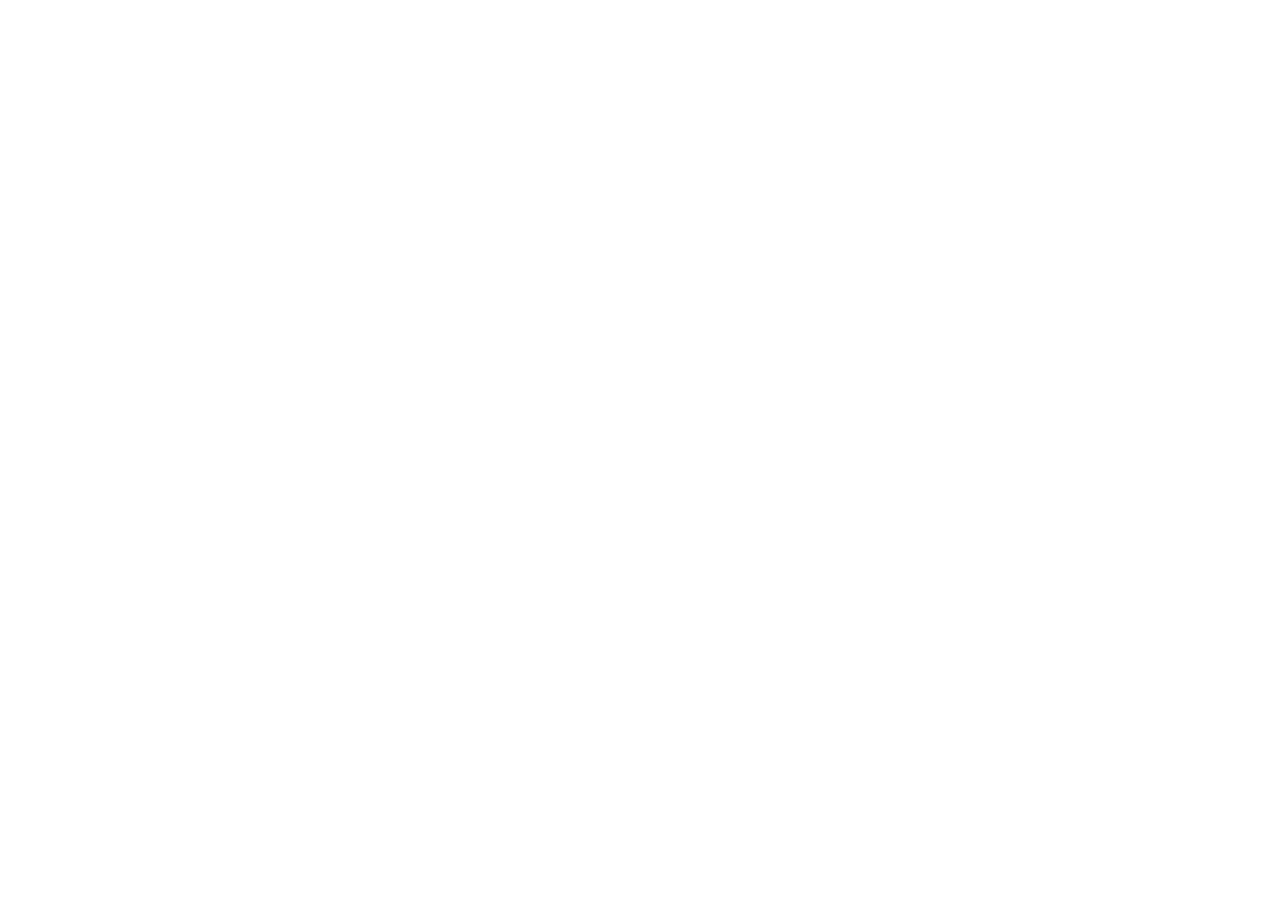
==== index.html @ f0d5bd87 "deploy: Asriel-drm/Portfolio-FR-SCV-React@bd69b182a9c4cb54415531426af955e3cdd9d8ee" ====
<!DOCTYPE html>
<html lang="fr" class="scroll-smooth">

<head>
    <meta name="viewport" content="width=device-width, initial-scale=1.0" charset="UTF-8">
    <link rel="preconnect" href="https://fonts.googleapis.com">
    <link rel="preconnect" href="https://fonts.gstatic.com" crossorigin>
    <link href="https://fonts.googleapis.com/css2?family=Playfair+Display:wght@400;700&family=Source+Sans+3:wght@400;500;600;700&family=Space+Grotesk:wght@400;500;600;700&display=swap" rel="stylesheet">
    <meta name="description" content="Le Pôle numérisation 3D de la Fédération de recherche Sciences & Cultures du Visuel : préserver, étudier et partager les patrimoines grâce au numérique." />
    <title>Pôle numérisation 3D · FR SCV</title>
  <script type="module" crossorigin src="/FRSCV-deploy/assets/index-NZhF-fMH.js"></script>
  <link rel="stylesheet" crossorigin href="/FRSCV-deploy/assets/index-CNAoFMc7.css">
</head>

<body>
    <div class="wrapper" id="root">
    </div>
</body>

</html>
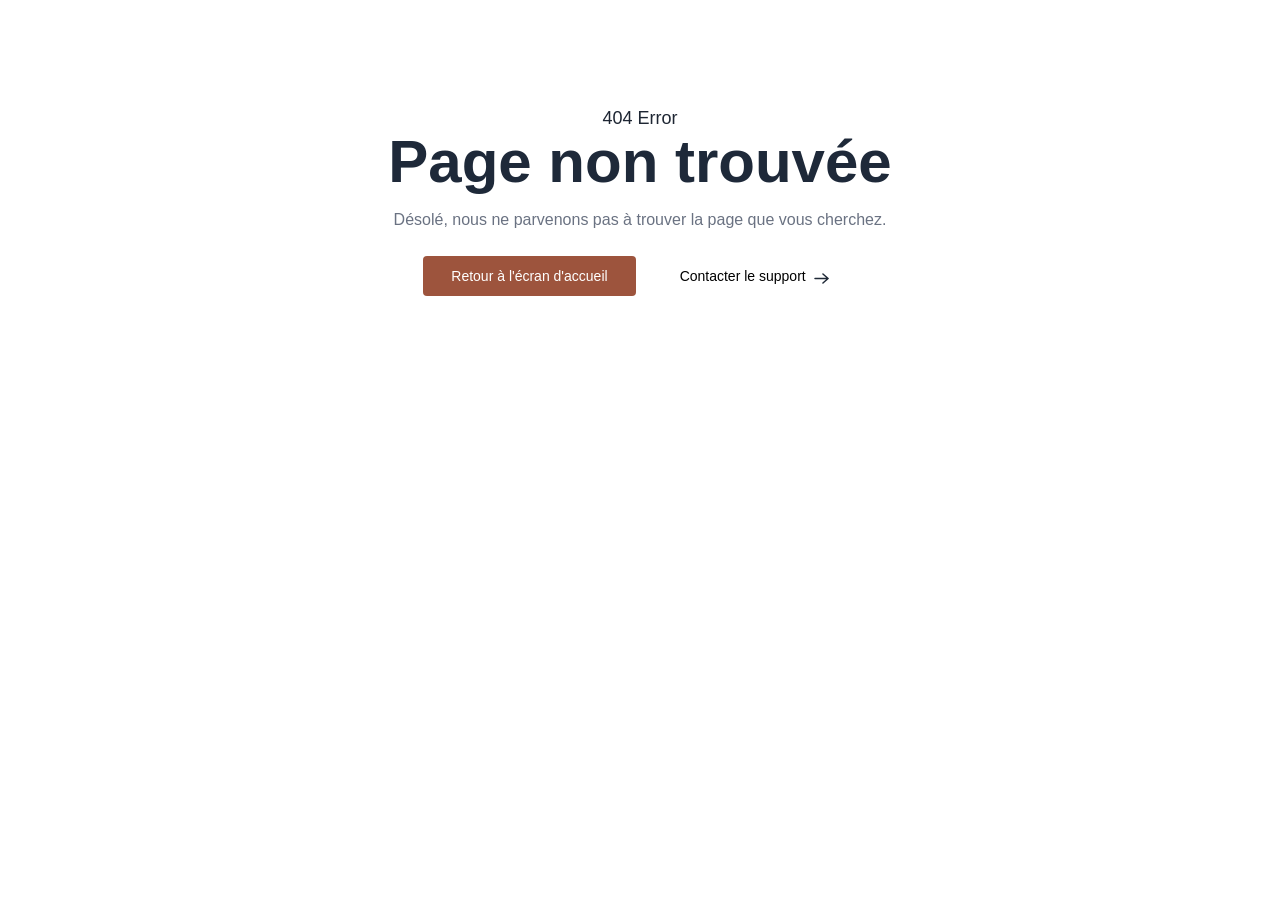
==== commit 8cc558f4: "Updates" ====
--- a/index.html
+++ b/index.html
@@ -1,20 +1,21 @@
-<!DOCTYPE html>
-<html lang="fr" class="scroll-smooth">
-
-<head>
-    <meta name="viewport" content="width=device-width, initial-scale=1.0" charset="UTF-8">
-    <link rel="preconnect" href="https://fonts.googleapis.com">
-    <link rel="preconnect" href="https://fonts.gstatic.com" crossorigin>
-    <link href="https://fonts.googleapis.com/css2?family=Playfair+Display:wght@400;700&family=Source+Sans+3:wght@400;500;600;700&family=Space+Grotesk:wght@400;500;600;700&display=swap" rel="stylesheet">
-    <meta name="description" content="Le Pôle numérisation 3D de la Fédération de recherche Sciences & Cultures du Visuel : préserver, étudier et partager les patrimoines grâce au numérique." />
-    <title>Pôle numérisation 3D · FR SCV</title>
-  <script type="module" crossorigin src="/FRSCV-deploy/assets/index-NZhF-fMH.js"></script>
-  <link rel="stylesheet" crossorigin href="/FRSCV-deploy/assets/index-CNAoFMc7.css">
-</head>
-
-<body>
-    <div class="wrapper" id="root">
-    </div>
-</body>
-
+<!DOCTYPE html>
+<html lang="fr" class="scroll-smooth">
+
+<head>
+    <meta name="viewport" content="width=device-width, initial-scale=1.0" charset="UTF-8">
+    <link rel="preconnect" href="https://fonts.googleapis.com">
+    <link rel="preconnect" href="https://fonts.gstatic.com" crossorigin>
+    <link href="https://fonts.googleapis.com/css2?family=Playfair+Display:wght@400;700&family=Source+Sans+3:wght@400;500;600;700&family=Space+Grotesk:wght@400;500;600;700&display=swap" rel="stylesheet">
+    <meta name="description" content="Le Pôle numérisation 3D de la Fédération de recherche Sciences & Cultures du Visuel : préserver, étudier et partager les patrimoines grâce au numérique." />
+    <title>Pôle numérisation 3D · FR SCV</title>
+  <script type="module" crossorigin src="/assets/index-u_GqXSZh.js"></script>
+  <link rel="stylesheet" crossorigin href="/assets/index-CNAoFMc7.css">
+</head>
+
+<body>
+    <div class="wrapper" id="root">
+    </div>+
+</body>
+
 </html>
--- a/assets/index-CNAoFMc7.css
+++ b/assets/index-CNAoFMc7.css
@@ -0,0 +1,2 @@
+/*! tailwindcss v4.3.3 | MIT License | https://tailwindcss.com */
+@layer properties{@supports (((-webkit-hyphens:none)) and (not (margin-trim:inline))) or ((-moz-orient:inline) and (not (color:rgb(from red r g b)))){*,:before,:after,::backdrop{--tw-translate-x:0;--tw-translate-y:0;--tw-translate-z:0;--tw-scale-x:1;--tw-scale-y:1;--tw-scale-z:1;--tw-rotate-x:initial;--tw-rotate-y:initial;--tw-rotate-z:initial;--tw-skew-x:initial;--tw-skew-y:initial;--tw-space-y-reverse:0;--tw-border-style:solid;--tw-leading:initial;--tw-font-weight:initial;--tw-tracking:initial;--tw-shadow:0 0 #0000;--tw-shadow-color:initial;--tw-shadow-alpha:100%;--tw-inset-shadow:0 0 #0000;--tw-inset-shadow-color:initial;--tw-inset-shadow-alpha:100%;--tw-ring-color:initial;--tw-ring-shadow:0 0 #0000;--tw-inset-ring-color:initial;--tw-inset-ring-shadow:0 0 #0000;--tw-ring-inset:initial;--tw-ring-offset-width:0px;--tw-ring-offset-color:#fff;--tw-ring-offset-shadow:0 0 #0000;--tw-blur:initial;--tw-brightness:initial;--tw-contrast:initial;--tw-grayscale:initial;--tw-hue-rotate:initial;--tw-invert:initial;--tw-opacity:initial;--tw-saturate:initial;--tw-sepia:initial;--tw-drop-shadow:initial;--tw-drop-shadow-color:initial;--tw-drop-shadow-alpha:100%;--tw-drop-shadow-size:initial;--tw-backdrop-blur:initial;--tw-backdrop-brightness:initial;--tw-backdrop-contrast:initial;--tw-backdrop-grayscale:initial;--tw-backdrop-hue-rotate:initial;--tw-backdrop-invert:initial;--tw-backdrop-opacity:initial;--tw-backdrop-saturate:initial;--tw-backdrop-sepia:initial;--tw-duration:initial}}}@layer theme{:root,:host{--font-sans:-apple-system, BlinkMacSystemFont, "Segoe UI", Roboto, "Helvetica Neue", "Noto Sans", Arial, sans-serif, "Apple Color Emoji", "Segoe UI Emoji", "Segoe UI Symbol", "Noto Color Emoji";--font-mono:ui-monospace, SFMono-Regular, Menlo, Monaco, Consolas, "Liberation Mono", "Courier New", monospace;--color-slate-200:oklch(92.9% .013 255.508);--color-gray-500:oklch(55.1% .027 264.364);--color-gray-800:oklch(27.8% .033 256.848);--color-zinc-200:oklch(92% .004 286.32);--color-zinc-300:oklch(87.1% .006 286.286);--color-zinc-700:oklch(37% .013 285.805);--color-zinc-800:oklch(27.4% .006 286.033);--color-zinc-900:oklch(21% .006 285.885);--color-neutral-700:oklch(37.1% 0 none);--color-black:#000;--color-white:#fff;--spacing:.25rem;--container-md:28rem;--container-xl:36rem;--container-2xl:42rem;--container-5xl:64rem;--container-7xl:80rem;--text-xs:.75rem;--text-xs--line-height:calc(1 / .75);--text-sm:.875rem;--text-sm--line-height:calc(1.25 / .875);--text-base:1rem;--text-base--line-height:calc(1.5 / 1);--text-lg:1.125rem;--text-lg--line-height:calc(1.75 / 1.125);--text-xl:1.25rem;--text-xl--line-height:calc(1.75 / 1.25);--text-2xl:1.5rem;--text-2xl--line-height:calc(2 / 1.5);--text-3xl:1.875rem;--text-3xl--line-height:calc(2.25 / 1.875);--text-4xl:2.25rem;--text-4xl--line-height:calc(2.5 / 2.25);--text-5xl:3rem;--text-5xl--line-height:1;--text-6xl:3.75rem;--text-6xl--line-height:1;--text-8xl:6rem;--text-8xl--line-height:1;--font-weight-normal:400;--font-weight-medium:500;--font-weight-semibold:600;--font-weight-bold:700;--tracking-tight:-.025em;--tracking-wide:.025em;--leading-tight:1.25;--leading-snug:1.375;--leading-normal:1.5;--leading-relaxed:1.625;--radius-sm:.25rem;--radius-md:.375rem;--radius-2xl:1rem;--blur-md:12px;--default-transition-duration:.15s;--default-transition-timing-function:cubic-bezier(.4, 0, .2, 1);--default-font-family:var(--font-sans);--default-mono-font-family:var(--font-mono)}}@layer base{*,:after,:before,::backdrop{box-sizing:border-box;border:0 solid;margin:0;padding:0}::file-selector-button{box-sizing:border-box;border:0 solid;margin:0;padding:0}html,:host{-webkit-text-size-adjust:100%;tab-size:4;line-height:1.5;font-family:var(--default-font-family,-apple-system, BlinkMacSystemFont, "Segoe UI", Roboto, "Helvetica Neue", "Noto Sans", Arial, sans-serif, "Apple Color Emoji", "Segoe UI Emoji", "Segoe UI Symbol", "Noto Color Emoji");font-feature-settings:var(--default-font-feature-settings,normal);font-variation-settings:var(--default-font-variation-settings,normal);-webkit-tap-highlight-color:transparent}hr{height:0;color:inherit;border-top-width:1px}abbr:where([title]){-webkit-text-decoration:underline dotted;text-decoration:underline dotted}h1,h2,h3,h4,h5,h6{font-size:inherit;font-weight:inherit}a{color:inherit;-webkit-text-decoration:inherit;-webkit-text-decoration:inherit;-webkit-text-decoration:inherit;-webkit-text-decoration:inherit;text-decoration:inherit}b,strong{font-weight:bolder}code,kbd,samp,pre{font-family:var(--default-mono-font-family,ui-monospace, SFMono-Regular, Menlo, Monaco, Consolas, "Liberation Mono", "Courier New", monospace);font-feature-settings:var(--default-mono-font-feature-settings,normal);font-variation-settings:var(--default-mono-font-variation-settings,normal);font-size:1em}small{font-size:80%}sub,sup{vertical-align:baseline;font-size:75%;line-height:0;position:relative}sub{bottom:-.25em}sup{top:-.5em}table{text-indent:0;border-color:inherit;border-collapse:collapse}:-moz-focusring:where(:not(iframe)){outline:auto}progress{vertical-align:baseline}summary{display:list-item}ol,ul,menu{list-style:none}img,svg,video,canvas,audio,iframe,embed,object{vertical-align:middle;display:block}img,video{max-width:100%;height:auto}button,input,select,optgroup,textarea{font:inherit;font-feature-settings:inherit;font-variation-settings:inherit;letter-spacing:inherit;color:inherit;opacity:1;background-color:#0000;border-radius:0}::file-selector-button{font:inherit;font-feature-settings:inherit;font-variation-settings:inherit;letter-spacing:inherit;color:inherit;opacity:1;background-color:#0000;border-radius:0}:where(select:is([multiple],[size])) optgroup{font-weight:bolder}:where(select:is([multiple],[size])) optgroup option{padding-inline-start:20px}::file-selector-button{margin-inline-end:4px}::placeholder{opacity:1}@supports (not ((-webkit-appearance:-apple-pay-button))) or (contain-intrinsic-size:1px){::placeholder{color:currentColor}@supports (color:color-mix(in lab, red, red)){::placeholder{color:color-mix(in oklab, currentcolor 50%, transparent)}}}textarea{resize:vertical}::-webkit-search-decoration{-webkit-appearance:none}::-webkit-date-and-time-value{min-height:1lh;text-align:inherit}::-webkit-datetime-edit{display:inline-flex}::-webkit-datetime-edit-fields-wrapper{padding:0}::-webkit-datetime-edit{padding-block:0}::-webkit-datetime-edit-year-field{padding-block:0}::-webkit-datetime-edit-month-field{padding-block:0}::-webkit-datetime-edit-day-field{padding-block:0}::-webkit-datetime-edit-hour-field{padding-block:0}::-webkit-datetime-edit-minute-field{padding-block:0}::-webkit-datetime-edit-second-field{padding-block:0}::-webkit-datetime-edit-millisecond-field{padding-block:0}::-webkit-datetime-edit-meridiem-field{padding-block:0}::-webkit-calendar-picker-indicator{line-height:1}:-moz-ui-invalid{box-shadow:none}button,input:where([type=button],[type=reset],[type=submit]){appearance:button}::file-selector-button{appearance:button}::-webkit-inner-spin-button{height:auto}::-webkit-outer-spin-button{height:auto}[hidden]:where(:not([hidden=until-found])){display:none!important}}@layer components;@layer utilities{.pointer-events-none{pointer-events:none}.invisible{visibility:hidden}.absolute{position:absolute}.fixed{position:fixed}.relative{position:relative}.inset-0{inset:0}.inset-x-0{inset-inline:0}.top-0{top:0}.top-1\/2{top:50%}.top-3{top:calc(var(--spacing) * 3)}.top-4{top:calc(var(--spacing) * 4)}.top-full{top:100%}.right-4{right:calc(var(--spacing) * 4)}.right-6{right:calc(var(--spacing) * 6)}.bottom-3{bottom:calc(var(--spacing) * 3)}.bottom-4{bottom:calc(var(--spacing) * 4)}.left-0{left:0}.left-4{left:calc(var(--spacing) * 4)}.z-0{z-index:0}.z-1{z-index:1}.z-2{z-index:2}.z-5{z-index:5}.z-10{z-index:10}.z-30{z-index:30}.z-\[3\]{z-index:3}.col-span-2{grid-column:span 2/span 2}.col-span-full{grid-column:1/-1}.container{width:100%}@media (width>=40rem){.container{max-width:40rem}}@media (width>=48rem){.container{max-width:48rem}}@media (width>=64rem){.container{max-width:64rem}}@media (width>=80rem){.container{max-width:80rem}}@media (width>=96rem){.container{max-width:96rem}}.m-0{margin:0}.m-auto{margin:auto}.mx-auto{margin-inline:auto}.my-2{margin-block:calc(var(--spacing) * 2)}.my-3\.5{margin-block:calc(var(--spacing) * 3.5)}.my-7{margin-block:calc(var(--spacing) * 7)}.my-\[14px\]{margin-block:14px}.mt-0{margin-top:0}.mt-1{margin-top:var(--spacing)}.mt-1\.5{margin-top:calc(var(--spacing) * 1.5)}.mt-2{margin-top:calc(var(--spacing) * 2)}.mt-3{margin-top:calc(var(--spacing) * 3)}.mt-4{margin-top:calc(var(--spacing) * 4)}.mt-5{margin-top:calc(var(--spacing) * 5)}.mt-5\.75{margin-top:calc(var(--spacing) * 5.75)}.mt-6{margin-top:calc(var(--spacing) * 6)}.mt-7{margin-top:calc(var(--spacing) * 7)}.mt-8{margin-top:calc(var(--spacing) * 8)}.mt-9{margin-top:calc(var(--spacing) * 9)}.mt-10{margin-top:calc(var(--spacing) * 10)}.mt-12{margin-top:calc(var(--spacing) * 12)}.mt-14{margin-top:calc(var(--spacing) * 14)}.mt-16{margin-top:calc(var(--spacing) * 16)}.mr-2{margin-right:calc(var(--spacing) * 2)}.mb-0{margin-bottom:0}.mb-2{margin-bottom:calc(var(--spacing) * 2)}.mb-3{margin-bottom:calc(var(--spacing) * 3)}.mb-4{margin-bottom:calc(var(--spacing) * 4)}.mb-5{margin-bottom:calc(var(--spacing) * 5)}.mb-7{margin-bottom:calc(var(--spacing) * 7)}.mb-10{margin-bottom:calc(var(--spacing) * 10)}.mb-15{margin-bottom:calc(var(--spacing) * 15)}.mb-18{margin-bottom:calc(var(--spacing) * 18)}.mb-18\.75{margin-bottom:calc(var(--spacing) * 18.75)}.mb-20{margin-bottom:calc(var(--spacing) * 20)}.ml-12{margin-left:calc(var(--spacing) * 12)}.block{display:block}.flex{display:flex}.grid{display:grid}.hidden{display:none}.inline-flex{display:inline-flex}.aspect-6\/7{aspect-ratio:6/7}.aspect-square{aspect-ratio:1}.h-2\.5{height:calc(var(--spacing) * 2.5)}.h-4{height:calc(var(--spacing) * 4)}.h-5{height:calc(var(--spacing) * 5)}.h-6{height:calc(var(--spacing) * 6)}.h-8{height:calc(var(--spacing) * 8)}.h-9{height:calc(var(--spacing) * 9)}.h-11{height:calc(var(--spacing) * 11)}.h-72{height:calc(var(--spacing) * 72)}.h-80{height:calc(var(--spacing) * 80)}.h-\[0\.2rem\]{height:.2rem}.h-\[400px\]{height:400px}.h-auto{height:auto}.h-full{height:100%}.h-px{height:1px}.min-h-12{min-height:calc(var(--spacing) * 12)}.min-h-16{min-height:calc(var(--spacing) * 16)}.min-h-20\.5{min-height:calc(var(--spacing) * 20.5)}.min-h-110{min-height:calc(var(--spacing) * 110)}.min-h-\[42svh\]{min-height:42svh}.min-h-\[200svh\]{min-height:200svh}.min-h-screen{min-height:100vh}.min-h-svh{min-height:100svh}.w-1{width:var(--spacing)}.w-3{width:calc(var(--spacing) * 3)}.w-4{width:calc(var(--spacing) * 4)}.w-5{width:calc(var(--spacing) * 5)}.w-6{width:calc(var(--spacing) * 6)}.w-9{width:calc(var(--spacing) * 9)}.w-11{width:calc(var(--spacing) * 11)}.w-\[126px\]{width:126px}.w-\[calc\(100\%-3rem\)\]{width:calc(100% - 3rem)}.w-auto{width:auto}.w-full{width:100%}.max-w-2xl{max-width:var(--container-2xl)}.max-w-5xl{max-width:var(--container-5xl)}.max-w-7xl{max-width:var(--container-7xl)}.max-w-80{max-width:calc(var(--spacing) * 80)}.max-w-105{max-width:calc(var(--spacing) * 105)}.max-w-125{max-width:calc(var(--spacing) * 125)}.max-w-\[70\%\]{max-width:70%}.max-w-\[360px\]{max-width:360px}.max-w-md{max-width:var(--container-md)}.max-w-xl{max-width:var(--container-xl)}.shrink-0{flex-shrink:0}.origin-\[0\]{transform-origin:0}.-translate-x-1\/2{--tw-translate-x:calc(calc(1 / 2 * 100%) * -1);translate:var(--tw-translate-x) var(--tw-translate-y)}.-translate-y-1\/2{--tw-translate-y:calc(calc(1 / 2 * 100%) * -1);translate:var(--tw-translate-x) var(--tw-translate-y)}.-translate-y-6{--tw-translate-y:calc(var(--spacing) * -6);translate:var(--tw-translate-x) var(--tw-translate-y)}.translate-y-1{--tw-translate-y:var(--spacing);translate:var(--tw-translate-x) var(--tw-translate-y)}.scale-75{--tw-scale-x:75%;--tw-scale-y:75%;--tw-scale-z:75%;scale:var(--tw-scale-x) var(--tw-scale-y)}.transform{transform:var(--tw-rotate-x,) var(--tw-rotate-y,) var(--tw-rotate-z,) var(--tw-skew-x,) var(--tw-skew-y,)}.cursor-pointer{cursor:pointer}.scroll-mt-8{scroll-margin-top:calc(var(--spacing) * 8)}.list-inside{list-style-position:inside}.list-none{list-style-type:none}.appearance-none{appearance:none}.grid-cols-1{grid-template-columns:repeat(1,minmax(0,1fr))}.flex-col{flex-direction:column}.flex-row{flex-direction:row}.flex-wrap{flex-wrap:wrap}.items-baseline{align-items:baseline}.items-center{align-items:center}.items-end{align-items:flex-end}.justify-around{justify-content:space-around}.justify-between{justify-content:space-between}.justify-center{justify-content:center}.justify-end{justify-content:flex-end}.justify-start{justify-content:flex-start}.gap-1{gap:var(--spacing)}.gap-2{gap:calc(var(--spacing) * 2)}.gap-3{gap:calc(var(--spacing) * 3)}.gap-4{gap:calc(var(--spacing) * 4)}.gap-5{gap:calc(var(--spacing) * 5)}.gap-6{gap:calc(var(--spacing) * 6)}.gap-8{gap:calc(var(--spacing) * 8)}.gap-12{gap:calc(var(--spacing) * 12)}:where(.space-y-1>:not(:last-child)){--tw-space-y-reverse:0;margin-block-start:calc(var(--spacing) * var(--tw-space-y-reverse));margin-block-end:calc(var(--spacing) * calc(1 - var(--tw-space-y-reverse)))}:where(.space-y-1\.5>:not(:last-child)){--tw-space-y-reverse:0;margin-block-start:calc(calc(var(--spacing) * 1.5) * var(--tw-space-y-reverse));margin-block-end:calc(calc(var(--spacing) * 1.5) * calc(1 - var(--tw-space-y-reverse)))}:where(.space-y-2>:not(:last-child)){--tw-space-y-reverse:0;margin-block-start:calc(calc(var(--spacing) * 2) * var(--tw-space-y-reverse));margin-block-end:calc(calc(var(--spacing) * 2) * calc(1 - var(--tw-space-y-reverse)))}:where(.space-y-4>:not(:last-child)){--tw-space-y-reverse:0;margin-block-start:calc(calc(var(--spacing) * 4) * var(--tw-space-y-reverse));margin-block-end:calc(calc(var(--spacing) * 4) * calc(1 - var(--tw-space-y-reverse)))}.gap-x-7{column-gap:calc(var(--spacing) * 7)}.gap-x-\[6vw\]{column-gap:6vw}.gap-y-5{row-gap:calc(var(--spacing) * 5)}.gap-y-16{row-gap:calc(var(--spacing) * 16)}.truncate{text-overflow:ellipsis;white-space:nowrap;overflow:hidden}.overflow-hidden{overflow:hidden}.scroll-smooth{scroll-behavior:smooth}.rounded{border-radius:.25rem}.rounded-2xl{border-radius:var(--radius-2xl)}.rounded-full{border-radius:2147483647px}.rounded-md{border-radius:var(--radius-md)}.rounded-sm{border-radius:var(--radius-sm)}.rounded-l{border-top-left-radius:.25rem;border-bottom-left-radius:.25rem}.rounded-r{border-top-right-radius:.25rem;border-bottom-right-radius:.25rem}.border{border-style:var(--tw-border-style);border-width:1px}.border-0{border-style:var(--tw-border-style);border-width:0}.border-2{border-style:var(--tw-border-style);border-width:2px}.border-t{border-top-style:var(--tw-border-style);border-top-width:1px}.border-b{border-bottom-style:var(--tw-border-style);border-bottom-width:1px}.border-l{border-left-style:var(--tw-border-style);border-left-width:1px}.border-l-2{border-left-style:var(--tw-border-style);border-left-width:2px}.border-\(--blue-gray\){border-color:var(--blue-gray)}.border-\(--brown\){border-color:var(--brown)}.border-\(--tan\){border-color:var(--tan)}.border-\(--text-accent\){border-color:var(--text-accent)}.border-\(--text-muted-light\){border-color:var(--text-muted-light)}.border-\[rgba\(157\,84\,61\,\.3\)\]{border-color:#9d543d4d}.border-\[rgba\(157\,84\,61\,\.4\)\]{border-color:#9d543d66}.border-\[rgba\(157\,84\,61\,\.22\)\]{border-color:#9d543d38}.border-\[rgba\(157\,84\,61\,\.25\)\]{border-color:#9d543d40}.border-\[rgba\(157\,84\,61\,\.35\)\]{border-color:#9d543d59}.border-slate-200{border-color:var(--color-slate-200)}.border-transparent{border-color:#0000}.border-white\/10{border-color:#ffffff1a}@supports (color:color-mix(in lab, red, red)){.border-white\/10{border-color:color-mix(in oklab, var(--color-white) 10%, transparent)}}.border-white\/15{border-color:#ffffff26}@supports (color:color-mix(in lab, red, red)){.border-white\/15{border-color:color-mix(in oklab, var(--color-white) 15%, transparent)}}.border-white\/30{border-color:#ffffff4d}@supports (color:color-mix(in lab, red, red)){.border-white\/30{border-color:color-mix(in oklab, var(--color-white) 30%, transparent)}}.border-white\/35{border-color:#ffffff59}@supports (color:color-mix(in lab, red, red)){.border-white\/35{border-color:color-mix(in oklab, var(--color-white) 35%, transparent)}}.border-white\/40{border-color:#fff6}@supports (color:color-mix(in lab, red, red)){.border-white\/40{border-color:color-mix(in oklab, var(--color-white) 40%, transparent)}}.border-zinc-200\/80{border-color:#e4e4e7cc}@supports (color:color-mix(in lab, red, red)){.border-zinc-200\/80{border-color:color-mix(in oklab, var(--color-zinc-200) 80%, transparent)}}.bg-\(--blue-gray\){background-color:var(--blue-gray)}.bg-\(--brown\){background-color:var(--brown)}.bg-\(--light-orange\){background-color:var(--light-orange)}.bg-\(--tan\){background-color:var(--tan)}.bg-\(--tan-secondary-color\){background-color:var(--tan-secondary-color)}.bg-\(--text-accent\){background-color:var(--text-accent)}.bg-\(--timeline-line\){background-color:var(--timeline-line)}.bg-\[rgb\(157\,84\,61\)\]{background-color:#9d543d}.bg-\[rgba\(27\,27\,27\,\.97\)\]{background-color:#1b1b1bf7}.bg-\[var\(--blue-gray\)\]{background-color:var(--blue-gray)}.bg-\[var\(--brown\)\]{background-color:var(--brown)}.bg-\[var\(--tan-secondary-color\)\]{background-color:var(--tan-secondary-color)}.bg-black{background-color:var(--color-black)}.bg-transparent{background-color:#0000}.bg-white{background-color:var(--color-white)}.bg-white\/25{background-color:#ffffff40}@supports (color:color-mix(in lab, red, red)){.bg-white\/25{background-color:color-mix(in oklab, var(--color-white) 25%, transparent)}}.bg-white\/80{background-color:#fffc}@supports (color:color-mix(in lab, red, red)){.bg-white\/80{background-color:color-mix(in oklab, var(--color-white) 80%, transparent)}}.bg-\[linear-gradient\(180deg\,rgba\(15\,15\,15\,\.56\)\,transparent\)\]{background-image:linear-gradient(#0f0f0f8f,#0000)}.\[mask-image\:linear-gradient\(to_bottom\,black_33\%\,transparent_33\%\,transparent_66\%\,black_66\%\)\]{-webkit-mask-image:linear-gradient(#000 33%,#0000 33% 66%,#000 66%);mask-image:linear-gradient(#000 33%,#0000 33% 66%,#000 66%)}.\[mask-size\:1px_12px\]{-webkit-mask-size:1px 12px;mask-size:1px 12px}.object-cover{object-fit:cover}.p-0{padding:0}.p-3{padding:calc(var(--spacing) * 3)}.p-4{padding:calc(var(--spacing) * 4)}.p-5{padding:calc(var(--spacing) * 5)}.p-6{padding:calc(var(--spacing) * 6)}.p-8{padding:calc(var(--spacing) * 8)}.px-0{padding-inline:0}.px-2{padding-inline:calc(var(--spacing) * 2)}.px-3{padding-inline:calc(var(--spacing) * 3)}.px-4{padding-inline:calc(var(--spacing) * 4)}.px-5{padding-inline:calc(var(--spacing) * 5)}.px-6{padding-inline:calc(var(--spacing) * 6)}.px-7{padding-inline:calc(var(--spacing) * 7)}.px-10{padding-inline:calc(var(--spacing) * 10)}.py-1{padding-block:var(--spacing)}.py-2{padding-block:calc(var(--spacing) * 2)}.py-2\.5{padding-block:calc(var(--spacing) * 2.5)}.py-3{padding-block:calc(var(--spacing) * 3)}.py-4{padding-block:calc(var(--spacing) * 4)}.py-5{padding-block:calc(var(--spacing) * 5)}.py-6{padding-block:calc(var(--spacing) * 6)}.py-13{padding-block:calc(var(--spacing) * 13)}.py-19{padding-block:calc(var(--spacing) * 19)}.py-30{padding-block:calc(var(--spacing) * 30)}.py-\[76px\]{padding-block:76px}.pt-0{padding-top:0}.pt-1{padding-top:var(--spacing)}.pt-3{padding-top:calc(var(--spacing) * 3)}.pt-4{padding-top:calc(var(--spacing) * 4)}.pt-8{padding-top:calc(var(--spacing) * 8)}.pt-10{padding-top:calc(var(--spacing) * 10)}.pt-20{padding-top:calc(var(--spacing) * 20)}.pb-1{padding-bottom:var(--spacing)}.pb-5{padding-bottom:calc(var(--spacing) * 5)}.pb-6{padding-bottom:calc(var(--spacing) * 6)}.pb-10{padding-bottom:calc(var(--spacing) * 10)}.pb-20{padding-bottom:calc(var(--spacing) * 20)}.pl-2{padding-left:calc(var(--spacing) * 2)}.pl-4{padding-left:calc(var(--spacing) * 4)}.pl-5{padding-left:calc(var(--spacing) * 5)}.text-center{text-align:center}.text-justify{text-align:justify}.font-\[\'Space_Grotesk\'\]{font-family:Space Grotesk}.font-mono{font-family:var(--font-mono)}.text-2xl{font-size:var(--text-2xl);line-height:var(--tw-leading,var(--text-2xl--line-height))}.text-3xl{font-size:var(--text-3xl);line-height:var(--tw-leading,var(--text-3xl--line-height))}.text-4xl{font-size:var(--text-4xl);line-height:var(--tw-leading,var(--text-4xl--line-height))}.text-base{font-size:var(--text-base);line-height:var(--tw-leading,var(--text-base--line-height))}.text-lg{font-size:var(--text-lg);line-height:var(--tw-leading,var(--text-lg--line-height))}.text-sm{font-size:var(--text-sm);line-height:var(--tw-leading,var(--text-sm--line-height))}.text-xl{font-size:var(--text-xl);line-height:var(--tw-leading,var(--text-xl--line-height))}.text-xs{font-size:var(--text-xs);line-height:var(--tw-leading,var(--text-xs--line-height))}.text-\[10px\]{font-size:10px}.text-\[11px\]{font-size:11px}.text-\[12px\]{font-size:12px}.text-\[clamp\(0\.5rem\,1\.9vw\,2rem\)\]{font-size:clamp(.5rem,1.9vw,2rem)}.text-\[clamp\(2\.2rem\,3vw\,5rem\)\]{font-size:clamp(2.2rem,3vw,5rem)}.text-\[clamp\(23px\,5vw\,64px\)\]{font-size:clamp(23px,5vw,64px)}.text-\[clamp\(42px\,6vw\,76px\)\]{font-size:clamp(42px,6vw,76px)}.leading-\[\.95\]{--tw-leading:.95;line-height:.95}.leading-\[\.98\]{--tw-leading:.98;line-height:.98}.leading-\[1\.1\]{--tw-leading:1.1;line-height:1.1}.leading-none{--tw-leading:1;line-height:1}.leading-normal{--tw-leading:var(--leading-normal);line-height:var(--leading-normal)}.leading-relaxed{--tw-leading:var(--leading-relaxed);line-height:var(--leading-relaxed)}.leading-snug{--tw-leading:var(--leading-snug);line-height:var(--leading-snug)}.leading-tight{--tw-leading:var(--leading-tight);line-height:var(--leading-tight)}.font-bold{--tw-font-weight:var(--font-weight-bold);font-weight:var(--font-weight-bold)}.font-medium{--tw-font-weight:var(--font-weight-medium);font-weight:var(--font-weight-medium)}.font-normal{--tw-font-weight:var(--font-weight-normal);font-weight:var(--font-weight-normal)}.font-semibold{--tw-font-weight:var(--font-weight-semibold);font-weight:var(--font-weight-semibold)}.tracking-\[-\.04em\]{--tw-tracking:-.04em;letter-spacing:-.04em}.tracking-\[-\.055em\]{--tw-tracking:-.055em;letter-spacing:-.055em}.tracking-\[\.1em\]{--tw-tracking:.1em;letter-spacing:.1em}.tracking-\[\.06em\]{--tw-tracking:.06em;letter-spacing:.06em}.tracking-\[\.08em\]{--tw-tracking:.08em;letter-spacing:.08em}.tracking-\[\.16em\]{--tw-tracking:.16em;letter-spacing:.16em}.tracking-tight{--tw-tracking:var(--tracking-tight);letter-spacing:var(--tracking-tight)}.tracking-wide{--tw-tracking:var(--tracking-wide);letter-spacing:var(--tracking-wide)}.whitespace-pre-line{white-space:pre-line}.text-\(--blue-gray\){color:var(--blue-gray)}.text-\(--brown\){color:var(--brown)}.text-\(--light-orange\){color:var(--light-orange)}.text-\(--tan\){color:var(--tan)}.text-\(--tan-secondary-color\){color:var(--tan-secondary-color)}.text-\(--text-accent\){color:var(--text-accent)}.text-\(--text-muted-light\){color:var(--text-muted-light)}.text-\[\#555950\]{color:#555950}.text-\[var\(--brown\)\]{color:var(--brown)}.text-gray-500{color:var(--color-gray-500)}.text-gray-800{color:var(--color-gray-800)}.text-neutral-700{color:var(--color-neutral-700)}.text-white{color:var(--color-white)}.text-white\!{color:var(--color-white)!important}.text-white\/55{color:#ffffff8c}@supports (color:color-mix(in lab, red, red)){.text-white\/55{color:color-mix(in oklab, var(--color-white) 55%, transparent)}}.text-white\/65{color:#ffffffa6}@supports (color:color-mix(in lab, red, red)){.text-white\/65{color:color-mix(in oklab, var(--color-white) 65%, transparent)}}.text-white\/70{color:#ffffffb3}@supports (color:color-mix(in lab, red, red)){.text-white\/70{color:color-mix(in oklab, var(--color-white) 70%, transparent)}}.text-white\/75{color:#ffffffbf}@supports (color:color-mix(in lab, red, red)){.text-white\/75{color:color-mix(in oklab, var(--color-white) 75%, transparent)}}.uppercase{text-transform:uppercase}.italic{font-style:italic}.opacity-0{opacity:0}.shadow{--tw-shadow:0 1px 3px 0 var(--tw-shadow-color,#0000001a), 0 1px 2px -1px var(--tw-shadow-color,#0000001a);box-shadow:var(--tw-inset-shadow), var(--tw-inset-ring-shadow), var(--tw-ring-offset-shadow), var(--tw-ring-shadow), var(--tw-shadow)}.shadow-none{--tw-shadow:0 0 #0000;box-shadow:var(--tw-inset-shadow), var(--tw-inset-ring-shadow), var(--tw-ring-offset-shadow), var(--tw-ring-shadow), var(--tw-shadow)}.shadow-sm{--tw-shadow:0 1px 3px 0 var(--tw-shadow-color,#0000001a), 0 1px 2px -1px var(--tw-shadow-color,#0000001a);box-shadow:var(--tw-inset-shadow), var(--tw-inset-ring-shadow), var(--tw-ring-offset-shadow), var(--tw-ring-shadow), var(--tw-shadow)}.shadow-xl{--tw-shadow:0 20px 25px -5px var(--tw-shadow-color,#0000001a), 0 8px 10px -6px var(--tw-shadow-color,#0000001a);box-shadow:var(--tw-inset-shadow), var(--tw-inset-ring-shadow), var(--tw-ring-offset-shadow), var(--tw-ring-shadow), var(--tw-shadow)}.shadow-xs{--tw-shadow:0 1px 2px 0 var(--tw-shadow-color,#0000000d);box-shadow:var(--tw-inset-shadow), var(--tw-inset-ring-shadow), var(--tw-ring-offset-shadow), var(--tw-ring-shadow), var(--tw-shadow)}.saturate-\[\.8\]{--tw-saturate:saturate(.8);filter:var(--tw-blur,) var(--tw-brightness,) var(--tw-contrast,) var(--tw-grayscale,) var(--tw-hue-rotate,) var(--tw-invert,) var(--tw-saturate,) var(--tw-sepia,) var(--tw-drop-shadow,)}.filter{filter:var(--tw-blur,) var(--tw-brightness,) var(--tw-contrast,) var(--tw-grayscale,) var(--tw-hue-rotate,) var(--tw-invert,) var(--tw-saturate,) var(--tw-sepia,) var(--tw-drop-shadow,)}.backdrop-blur-md{--tw-backdrop-blur:blur(var(--blur-md));-webkit-backdrop-filter:var(--tw-backdrop-blur,) var(--tw-backdrop-brightness,) var(--tw-backdrop-contrast,) var(--tw-backdrop-grayscale,) var(--tw-backdrop-hue-rotate,) var(--tw-backdrop-invert,) var(--tw-backdrop-opacity,) var(--tw-backdrop-saturate,) var(--tw-backdrop-sepia,);backdrop-filter:var(--tw-backdrop-blur,) var(--tw-backdrop-brightness,) var(--tw-backdrop-contrast,) var(--tw-backdrop-grayscale,) var(--tw-backdrop-hue-rotate,) var(--tw-backdrop-invert,) var(--tw-backdrop-opacity,) var(--tw-backdrop-saturate,) var(--tw-backdrop-sepia,)}.backdrop-blur-none{--tw-backdrop-blur: ;-webkit-backdrop-filter:var(--tw-backdrop-blur,) var(--tw-backdrop-brightness,) var(--tw-backdrop-contrast,) var(--tw-backdrop-grayscale,) var(--tw-backdrop-hue-rotate,) var(--tw-backdrop-invert,) var(--tw-backdrop-opacity,) var(--tw-backdrop-saturate,) var(--tw-backdrop-sepia,);backdrop-filter:var(--tw-backdrop-blur,) var(--tw-backdrop-brightness,) var(--tw-backdrop-contrast,) var(--tw-backdrop-grayscale,) var(--tw-backdrop-hue-rotate,) var(--tw-backdrop-invert,) var(--tw-backdrop-opacity,) var(--tw-backdrop-saturate,) var(--tw-backdrop-sepia,)}.transition{transition-property:color,background-color,border-color,outline-color,text-decoration-color,fill,stroke,--tw-gradient-from,--tw-gradient-via,--tw-gradient-to,opacity,box-shadow,transform,translate,scale,rotate,filter,-webkit-backdrop-filter,backdrop-filter,display,content-visibility,overlay,pointer-events;transition-timing-function:var(--tw-ease,var(--default-transition-timing-function));transition-duration:var(--tw-duration,var(--default-transition-duration))}.transition-all{transition-property:all;transition-timing-function:var(--tw-ease,var(--default-transition-timing-function));transition-duration:var(--tw-duration,var(--default-transition-duration))}.transition-colors{transition-property:color,background-color,border-color,outline-color,text-decoration-color,fill,stroke,--tw-gradient-from,--tw-gradient-via,--tw-gradient-to;transition-timing-function:var(--tw-ease,var(--default-transition-timing-function));transition-duration:var(--tw-duration,var(--default-transition-duration))}.transition-opacity{transition-property:opacity;transition-timing-function:var(--tw-ease,var(--default-transition-timing-function));transition-duration:var(--tw-duration,var(--default-transition-duration))}.transition-transform{transition-property:transform,translate,scale,rotate;transition-timing-function:var(--tw-ease,var(--default-transition-timing-function));transition-duration:var(--tw-duration,var(--default-transition-duration))}.duration-300{--tw-duration:.3s;transition-duration:.3s}.duration-700{--tw-duration:.7s;transition-duration:.7s}.outline-none{--tw-outline-style:none;outline-style:none}.group-open\:rotate-45:is(:where(.group):is([open],:popover-open,:open) *){rotate:45deg}@media (hover:hover){.group-hover\:translate-x-0\.5:is(:where(.group):hover *){--tw-translate-x:calc(var(--spacing) * .5);translate:var(--tw-translate-x) var(--tw-translate-y)}.group-hover\:translate-x-1:is(:where(.group):hover *){--tw-translate-x:var(--spacing);translate:var(--tw-translate-x) var(--tw-translate-y)}.group-hover\:translate-y-0:is(:where(.group):hover *){--tw-translate-y:0px;translate:var(--tw-translate-x) var(--tw-translate-y)}.group-hover\:scale-\[1\.06\]:is(:where(.group):hover *){scale:1.06}.group-hover\:opacity-100:is(:where(.group):hover *){opacity:1}}.peer-placeholder-shown\:translate-y-0:is(:where(.peer):placeholder-shown~*){--tw-translate-y:0px;translate:var(--tw-translate-x) var(--tw-translate-y)}.peer-placeholder-shown\:scale-100:is(:where(.peer):placeholder-shown~*){--tw-scale-x:100%;--tw-scale-y:100%;--tw-scale-z:100%;scale:var(--tw-scale-x) var(--tw-scale-y)}.peer-focus\:left-0:is(:where(.peer):focus~*){left:0}.peer-focus\:-translate-y-6:is(:where(.peer):focus~*){--tw-translate-y:calc(var(--spacing) * -6);translate:var(--tw-translate-x) var(--tw-translate-y)}.peer-focus\:scale-75:is(:where(.peer):focus~*){--tw-scale-x:75%;--tw-scale-y:75%;--tw-scale-z:75%;scale:var(--tw-scale-x) var(--tw-scale-y)}.peer-focus\:text-\(--tan\):is(:where(.peer):focus~*){color:var(--tan)}@media (hover:hover){.hover\:-translate-y-0\.5:hover{--tw-translate-y:calc(var(--spacing) * -.5);translate:var(--tw-translate-x) var(--tw-translate-y)}.hover\:-translate-y-1:hover{--tw-translate-y:calc(var(--spacing) * -1);translate:var(--tw-translate-x) var(--tw-translate-y)}.hover\:scale-\[1\.03\]:hover{scale:1.03}.hover\:border-\(--tan\):hover{border-color:var(--tan)}.hover\:border-zinc-300:hover{border-color:var(--color-zinc-300)}.hover\:bg-white:hover{background-color:var(--color-white)}.hover\:text-\(--text-accent\):hover,.hover\:text-\[var\(--text-accent\)\]:hover{color:var(--text-accent)}.hover\:text-white:hover{color:var(--color-white)}.hover\:shadow-\[0_0_15px_rgba\(var\(--primary-rgb\)\/0\.5\)\]:hover{--tw-shadow:0 0 15px var(--tw-shadow-color,rgba(var(--primary-rgb)/.5));box-shadow:var(--tw-inset-shadow), var(--tw-inset-ring-shadow), var(--tw-ring-offset-shadow), var(--tw-ring-shadow), var(--tw-shadow)}.hover\:shadow-lg:hover{--tw-shadow:0 10px 15px -3px var(--tw-shadow-color,#0000001a), 0 4px 6px -4px var(--tw-shadow-color,#0000001a);box-shadow:var(--tw-inset-shadow), var(--tw-inset-ring-shadow), var(--tw-ring-offset-shadow), var(--tw-ring-shadow), var(--tw-shadow)}.hover\:shadow-md:hover{--tw-shadow:0 4px 6px -1px var(--tw-shadow-color,#0000001a), 0 2px 4px -2px var(--tw-shadow-color,#0000001a);box-shadow:var(--tw-inset-shadow), var(--tw-inset-ring-shadow), var(--tw-ring-offset-shadow), var(--tw-ring-shadow), var(--tw-shadow)}.hover\:shadow-xl:hover{--tw-shadow:0 20px 25px -5px var(--tw-shadow-color,#0000001a), 0 8px 10px -6px var(--tw-shadow-color,#0000001a);box-shadow:var(--tw-inset-shadow), var(--tw-inset-ring-shadow), var(--tw-ring-offset-shadow), var(--tw-ring-shadow), var(--tw-shadow)}}.focus\:border-\(--tan\):focus{border-color:var(--tan)}.focus\:ring-0:focus{--tw-ring-shadow:var(--tw-ring-inset,) 0 0 0 calc(0px + var(--tw-ring-offset-width)) var(--tw-ring-color,currentcolor);box-shadow:var(--tw-inset-shadow), var(--tw-inset-ring-shadow), var(--tw-ring-offset-shadow), var(--tw-ring-shadow), var(--tw-shadow)}.focus\:outline-none:focus{--tw-outline-style:none;outline-style:none}.active\:scale-95:active{--tw-scale-x:95%;--tw-scale-y:95%;--tw-scale-z:95%;scale:var(--tw-scale-x) var(--tw-scale-y)}.active\:scale-\[0\.97\]:active{scale:.97}@media not all and (width>=48rem){.max-md\:mb-12\.5{margin-bottom:calc(var(--spacing) * 12.5)}.max-md\:block{display:block}.max-md\:aspect-27\/25{aspect-ratio:27/25}.max-md\:px-2{padding-inline:calc(var(--spacing) * 2)}.max-md\:text-lg{font-size:var(--text-lg);line-height:var(--tw-leading,var(--text-lg--line-height))}.max-md\:opacity-100{opacity:1}}@media not all and (width>=40rem){.max-sm\:items-center{align-items:center}.max-sm\:px-12{padding-inline:calc(var(--spacing) * 12)}.max-sm\:text-center{text-align:center}}@media (width>=40rem){.sm\:right-10{right:calc(var(--spacing) * 10)}.sm\:bottom-8{bottom:calc(var(--spacing) * 8)}.sm\:left-0{left:0}.sm\:mt-20{margin-top:calc(var(--spacing) * 20)}.sm\:mb-14{margin-bottom:calc(var(--spacing) * 14)}.sm\:block{display:block}.sm\:h-80{height:calc(var(--spacing) * 80)}.sm\:w-\[150px\]{width:150px}.sm\:grid-cols-2{grid-template-columns:repeat(2,minmax(0,1fr))}.sm\:grid-cols-\[\.75fr_1\.25fr\]{grid-template-columns:.75fr 1.25fr}.sm\:gap-x-\[8vw\]{column-gap:8vw}.sm\:gap-y-5{row-gap:calc(var(--spacing) * 5)}.sm\:gap-y-20{row-gap:calc(var(--spacing) * 20)}.sm\:p-4{padding:calc(var(--spacing) * 4)}.sm\:px-6{padding-inline:calc(var(--spacing) * 6)}.sm\:px-10{padding-inline:calc(var(--spacing) * 10)}.sm\:px-\[8vw\]{padding-inline:8vw}.sm\:px-\[12vw\]{padding-inline:12vw}.sm\:py-10{padding-block:calc(var(--spacing) * 10)}.sm\:py-20{padding-block:calc(var(--spacing) * 20)}.sm\:py-27\.5{padding-block:calc(var(--spacing) * 27.5)}.sm\:py-\[110px\]{padding-block:110px}.sm\:text-lg{font-size:var(--text-lg);line-height:var(--tw-leading,var(--text-lg--line-height))}}@media (width>=48rem){.md\:visible{visibility:visible}.md\:right-12{right:calc(var(--spacing) * 12)}.md\:left-0{left:0}.md\:flex{display:flex}.md\:hidden{display:none}.md\:h-9{height:calc(var(--spacing) * 9)}.md\:min-h-\[min\(860px\,100svh\)\]{min-height:min(860px,100svh)}.md\:grid-cols-\[1\.15fr_\.85fr\]{grid-template-columns:1.15fr .85fr}.md\:flex-row{flex-direction:row}.md\:gap-6{gap:calc(var(--spacing) * 6)}.md\:py-28{padding-block:calc(var(--spacing) * 28)}.md\:text-5xl{font-size:var(--text-5xl);line-height:var(--tw-leading,var(--text-5xl--line-height))}.md\:text-6xl{font-size:var(--text-6xl);line-height:var(--tw-leading,var(--text-6xl--line-height))}.md\:text-base{font-size:var(--text-base);line-height:var(--tw-leading,var(--text-base--line-height))}.md\:text-lg{font-size:var(--text-lg);line-height:var(--tw-leading,var(--text-lg--line-height))}.md\:text-sm{font-size:var(--text-sm);line-height:var(--tw-leading,var(--text-sm--line-height))}.md\:text-\[1\.05rem\]{font-size:1.05rem}}@media (width>=64rem){.lg\:visible{visibility:visible}.lg\:left-1\/2{left:50%}.lg\:mt-0{margin-top:0}.lg\:mr-0{margin-right:0}.lg\:mr-\[calc\(50\%\+60px\)\]{margin-right:calc(50% + 60px)}.lg\:mr-auto{margin-right:auto}.lg\:ml-0{margin-left:0}.lg\:ml-15{margin-left:calc(var(--spacing) * 15)}.lg\:ml-\[calc\(50\%\+60px\)\]{margin-left:calc(50% + 60px)}.lg\:ml-auto{margin-left:auto}.lg\:block{display:block}.lg\:flex{display:flex}.lg\:h-15{height:calc(var(--spacing) * 15)}.lg\:min-h-svh{min-height:100svh}.lg\:w-2xl{width:var(--container-2xl)}.lg\:grid-cols-2{grid-template-columns:repeat(2,minmax(0,1fr))}.lg\:flex-row{flex-direction:row}.lg\:flex-row-reverse{flex-direction:row-reverse}.lg\:justify-start{justify-content:flex-start}.lg\:gap-y-27\.5{row-gap:calc(var(--spacing) * 27.5)}.lg\:px-\[10vw\]{padding-inline:10vw}.lg\:py-10{padding-block:calc(var(--spacing) * 10)}.lg\:text-8xl{font-size:var(--text-8xl);line-height:var(--tw-leading,var(--text-8xl--line-height))}.lg\:text-\[1\.22rem\]{font-size:1.22rem}}@media (width>=80rem){.xl\:text-base{font-size:var(--text-base);line-height:var(--tw-leading,var(--text-base--line-height))}.xl\:text-sm{font-size:var(--text-sm);line-height:var(--tw-leading,var(--text-sm--line-height))}}@media (width>=96rem){.\32 xl\:grid-cols-3{grid-template-columns:repeat(3,minmax(0,1fr))}.\32 xl\:px-\[clamp\(3rem\,7vw\,8rem\)\]{padding-inline:clamp(3rem,7vw,8rem)}}.dark\:border-zinc-800\/80 false{border-color:#27272acc}@supports (color:color-mix(in lab, red, red)){.dark\:border-zinc-800\/80 false{border-color:color-mix(in oklab, var(--color-zinc-800) 80%, transparent)}}.dark\:bg-zinc-900\/60 false{background-color:#18181b99}@supports (color:color-mix(in lab, red, red)){.dark\:bg-zinc-900\/60 false{background-color:color-mix(in oklab, var(--color-zinc-900) 60%, transparent)}}@media (hover:hover){.dark\:hover\:border-zinc-700\/80 false:hover{border-color:#3f3f46cc}@supports (color:color-mix(in lab, red, red)){.dark\:hover\:border-zinc-700\/80 false:hover{border-color:color-mix(in oklab, var(--color-zinc-700) 80%, transparent)}}}}:root{--light-orange:#f7b368;--blue-gray:#1e2633;--tan:#ede9df;--text-accent:#f26d50;--brown:#9d543d;--text-muted-light:#555950;--text-blue:#1e2633;--tan-secondary-color:#e3dfd4;--timeline-line:#d3cfcf}html,body,#root{font:inherit;vertical-align:baseline;interpolate-size:allow-keywords;border:0;width:100%;height:100%;margin:0;padding:0}body,input,select,textarea{font-family:Source Sans pro,Helvetica,sans-serif;font-size:1rem;font-weight:300;line-height:1.65}.title{letter-spacing:-.085em;font:300 clamp(45px,10vw,150px)/.86 Space Grotesk,sans-serif}.titleAlt{letter-spacing:-.085em;font:400 clamp(30px,10vw,69px)/.86 Space Grotesk,sans-serif}.titleSmaller{letter-spacing:-.085em;font:300 clamp(20px,10vw,50px)/.86 Space Grotesk,sans-serif}small,em{color:var(--tan)}.container{max-width:80%}.projects{z-index:2;background-color:#fff;flex-direction:row;height:35em;display:flex;position:relative}.projects .image{width:100%}.content{flex-direction:column;padding:10em;display:flex}.headline{letter-spacing:-.085em;margin:34px 0 45px;font:300 clamp(40px,8vw,80px)/.86 Space Grotesk,sans-serif}.projects-heading{letter-spacing:-.04em;font:400 clamp(2.5rem,5vw,4.75rem)/1.08 Space Grotesk,Georgia,sans-serif}.oui:before{content:"";background:linear-gradient(90deg, var(--light-orange), var(--light-orange) 75%), linear-gradient(0deg, var(--light-orange), transparent 45%);width:100%;height:100%;position:absolute;top:0;left:0}@supports (color:color-mix(in lab, red, red)){.oui:before{background:linear-gradient(90deg, color-mix(in srgb, var(--light-orange) 80%, transparent), color-mix(in srgb, var(--light-orange) 15%, transparent) 75%), linear-gradient(0deg, color-mix(in srgb, var(--light-orange) 60%, transparent), transparent 45%)}}.rail{z-index:99;background:var(--light-orange);width:72px;color:var(--blue-gray);flex-direction:column;align-items:center;padding:28px 0;display:flex;position:fixed;inset:0 auto 0 0}.rail>a{letter-spacing:-.07em;font:700 19px/1 Space Grotesk,sans-serif}.rail a b,footer b i{color:var(--tan)}.rail i{background:var(--light-orange);width:1px;height:27vh;margin-top:48px}@supports (color:color-mix(in lab, red, red)){.rail i{background:color-mix(in srgb, var(--light-orange) 55%, var(--blue-gray))}}.rail span,.rail small{letter-spacing:.05em;writing-mode:vertical-rl;font:10px DM Mono,monospace;transform:rotate(180deg)}.rail span{color:var(--brown);margin-top:25px}.rail small{margin-top:auto}@keyframes fadeInLeft{0%{opacity:0;transform:translate(-1rem)}to{opacity:1;transform:translate(0)}}.fadeInLeft{animation:.6s ease-in-out fadeInLeft}.marquee-inner{animation:15s linear infinite marqueeScroll}.presentation-link{z-index:3;color:var(--blue-gray);background:var(--light-orange);grid-template-columns:1fr auto;align-items:center;gap:4px 32px;margin-left:72px;padding:32px clamp(24px,8vw,120px);display:grid;position:relative}.align-last-left{text-align-last:left}.align-last-right{text-align-last:right}@keyframes presentationRise{0%{opacity:0;transform:translateY(16px)}to{opacity:1;transform:translateY(0)}}@media (width<=700px){.presentation-link{grid-template-columns:1fr;gap:10px;margin-left:0;padding:25px 24px}.presentation-link__eyebrow{grid-column:auto}.presentation-link__action{width:100%}.presentation-header{align-items:flex-start;padding:20px 22px}.presentation-nav{flex-wrap:wrap;justify-content:flex-end;gap:8px 14px;max-width:250px;font-size:12px}.presentation-hero{min-height:650px;padding:140px 24px 120px}.presentation-hero__stamp{opacity:.45;bottom:7%;right:9%}.presentation-hero__lead{font-size:16px}.presentation-section{padding:76px 24px}.expertise-item{grid-template-columns:35px 1fr 20px;gap:10px 14px}.expertise-item h3{grid-column:2}.expertise-item p{grid-column:2/-1}.expertise-item__arrow{grid-area:1/3}.presentation-about,.presentation-partners{grid-template-columns:1fr;gap:15px}.presentation-about__mark{bottom:-20px;right:-20px}.presentation-contact{padding:76px 24px 40px}}@media (prefers-reduced-motion:reduce){.presentation-hero__copy{animation:none}.presentation-link__action span:last-child{transition:none}}@keyframes marqueeScroll{0%{transform:translate(0%)}to{transform:translate(-50%)}}@media (prefers-reduced-motion:no-preference){details{interpolate-size:allow-keywords}}details::details-content{opacity:0;block-size:0;transition:content-visibility .7s allow-discrete, opacity .7s, block-size .7s;overflow-y:clip}details[open]::details-content{opacity:1;block-size:auto}details#otherProjects::details-content{opacity:1;block-size:0;transition:content-visibility 2s allow-discrete, block-size 2s;overflow-y:clip}details#otherProjects[open]::details-content{block-size:auto}.tst{font-family:Playfair Display,serif}@keyframes tr{0%{transform:translate(-50%)}to{transform:translate(0%)}}@keyframes expand{0%{width:5%}to{width:100%}}.progress{animation:linear forwards expand}.tr{animation:linear forwards tr}.progress,.tr{animation-timeline:view();animation-range:entry cover 99%}@property --tw-translate-x{syntax:"*";inherits:false;initial-value:0}@property --tw-translate-y{syntax:"*";inherits:false;initial-value:0}@property --tw-translate-z{syntax:"*";inherits:false;initial-value:0}@property --tw-scale-x{syntax:"*";inherits:false;initial-value:1}@property --tw-scale-y{syntax:"*";inherits:false;initial-value:1}@property --tw-scale-z{syntax:"*";inherits:false;initial-value:1}@property --tw-rotate-x{syntax:"*";inherits:false}@property --tw-rotate-y{syntax:"*";inherits:false}@property --tw-rotate-z{syntax:"*";inherits:false}@property --tw-skew-x{syntax:"*";inherits:false}@property --tw-skew-y{syntax:"*";inherits:false}@property --tw-space-y-reverse{syntax:"*";inherits:false;initial-value:0}@property --tw-border-style{syntax:"*";inherits:false;initial-value:solid}@property --tw-leading{syntax:"*";inherits:false}@property --tw-font-weight{syntax:"*";inherits:false}@property --tw-tracking{syntax:"*";inherits:false}@property --tw-shadow{syntax:"*";inherits:false;initial-value:0 0 #0000}@property --tw-shadow-color{syntax:"*";inherits:false}@property --tw-shadow-alpha{syntax:"<percentage>";inherits:false;initial-value:100%}@property --tw-inset-shadow{syntax:"*";inherits:false;initial-value:0 0 #0000}@property --tw-inset-shadow-color{syntax:"*";inherits:false}@property --tw-inset-shadow-alpha{syntax:"<percentage>";inherits:false;initial-value:100%}@property --tw-ring-color{syntax:"*";inherits:false}@property --tw-ring-shadow{syntax:"*";inherits:false;initial-value:0 0 #0000}@property --tw-inset-ring-color{syntax:"*";inherits:false}@property --tw-inset-ring-shadow{syntax:"*";inherits:false;initial-value:0 0 #0000}@property --tw-ring-inset{syntax:"*";inherits:false}@property --tw-ring-offset-width{syntax:"<length>";inherits:false;initial-value:0}@property --tw-ring-offset-color{syntax:"*";inherits:false;initial-value:#fff}@property --tw-ring-offset-shadow{syntax:"*";inherits:false;initial-value:0 0 #0000}@property --tw-blur{syntax:"*";inherits:false}@property --tw-brightness{syntax:"*";inherits:false}@property --tw-contrast{syntax:"*";inherits:false}@property --tw-grayscale{syntax:"*";inherits:false}@property --tw-hue-rotate{syntax:"*";inherits:false}@property --tw-invert{syntax:"*";inherits:false}@property --tw-opacity{syntax:"*";inherits:false}@property --tw-saturate{syntax:"*";inherits:false}@property --tw-sepia{syntax:"*";inherits:false}@property --tw-drop-shadow{syntax:"*";inherits:false}@property --tw-drop-shadow-color{syntax:"*";inherits:false}@property --tw-drop-shadow-alpha{syntax:"<percentage>";inherits:false;initial-value:100%}@property --tw-drop-shadow-size{syntax:"*";inherits:false}@property --tw-backdrop-blur{syntax:"*";inherits:false}@property --tw-backdrop-brightness{syntax:"*";inherits:false}@property --tw-backdrop-contrast{syntax:"*";inherits:false}@property --tw-backdrop-grayscale{syntax:"*";inherits:false}@property --tw-backdrop-hue-rotate{syntax:"*";inherits:false}@property --tw-backdrop-invert{syntax:"*";inherits:false}@property --tw-backdrop-opacity{syntax:"*";inherits:false}@property --tw-backdrop-saturate{syntax:"*";inherits:false}@property --tw-backdrop-sepia{syntax:"*";inherits:false}@property --tw-duration{syntax:"*";inherits:false}
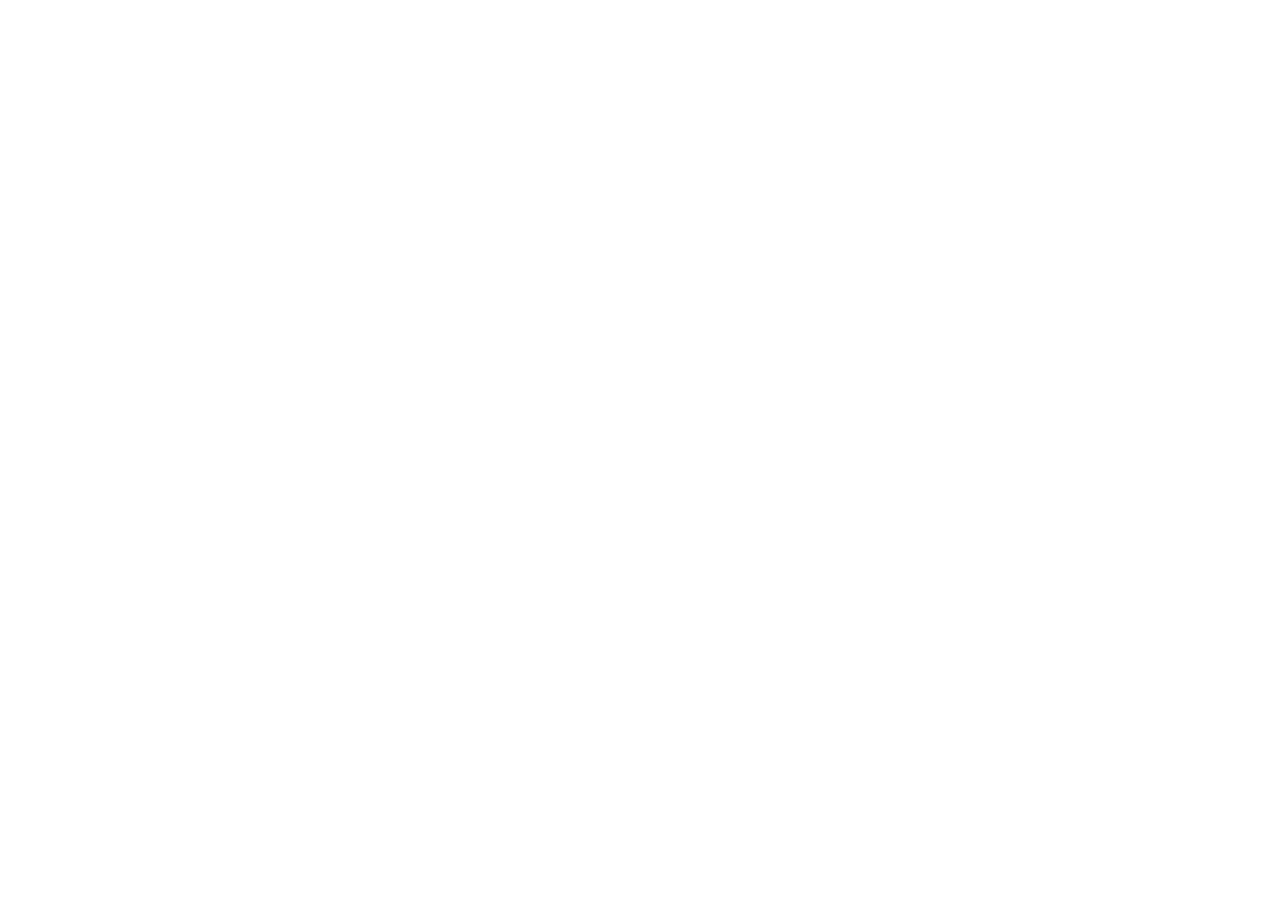
==== commit 3749c8e6: "Updates" ====
--- a/index.html
+++ b/index.html
@@ -3,13 +3,14 @@
 
 <head>
     <meta name="viewport" content="width=device-width, initial-scale=1.0" charset="UTF-8">
+    <link rel="icon" type="image/x-icon" href="/FRSCV-deploy/flavicon.ico">
     <link rel="preconnect" href="https://fonts.googleapis.com">
     <link rel="preconnect" href="https://fonts.gstatic.com" crossorigin>
     <link href="https://fonts.googleapis.com/css2?family=Playfair+Display:wght@400;700&family=Source+Sans+3:wght@400;500;600;700&family=Space+Grotesk:wght@400;500;600;700&display=swap" rel="stylesheet">
     <meta name="description" content="Le Pôle numérisation 3D de la Fédération de recherche Sciences & Cultures du Visuel : préserver, étudier et partager les patrimoines grâce au numérique." />
     <title>Pôle numérisation 3D · FR SCV</title>
-  <script type="module" crossorigin src="/assets/index-u_GqXSZh.js"></script>
-  <link rel="stylesheet" crossorigin href="/assets/index-CNAoFMc7.css">
+  <script type="module" crossorigin src="/FRSCV-deploy/assets/index-BxgrPfFN.js"></script>
+  <link rel="stylesheet" crossorigin href="/FRSCV-deploy/assets/index-CR92-tvf.css">
 </head>
 
 <body>
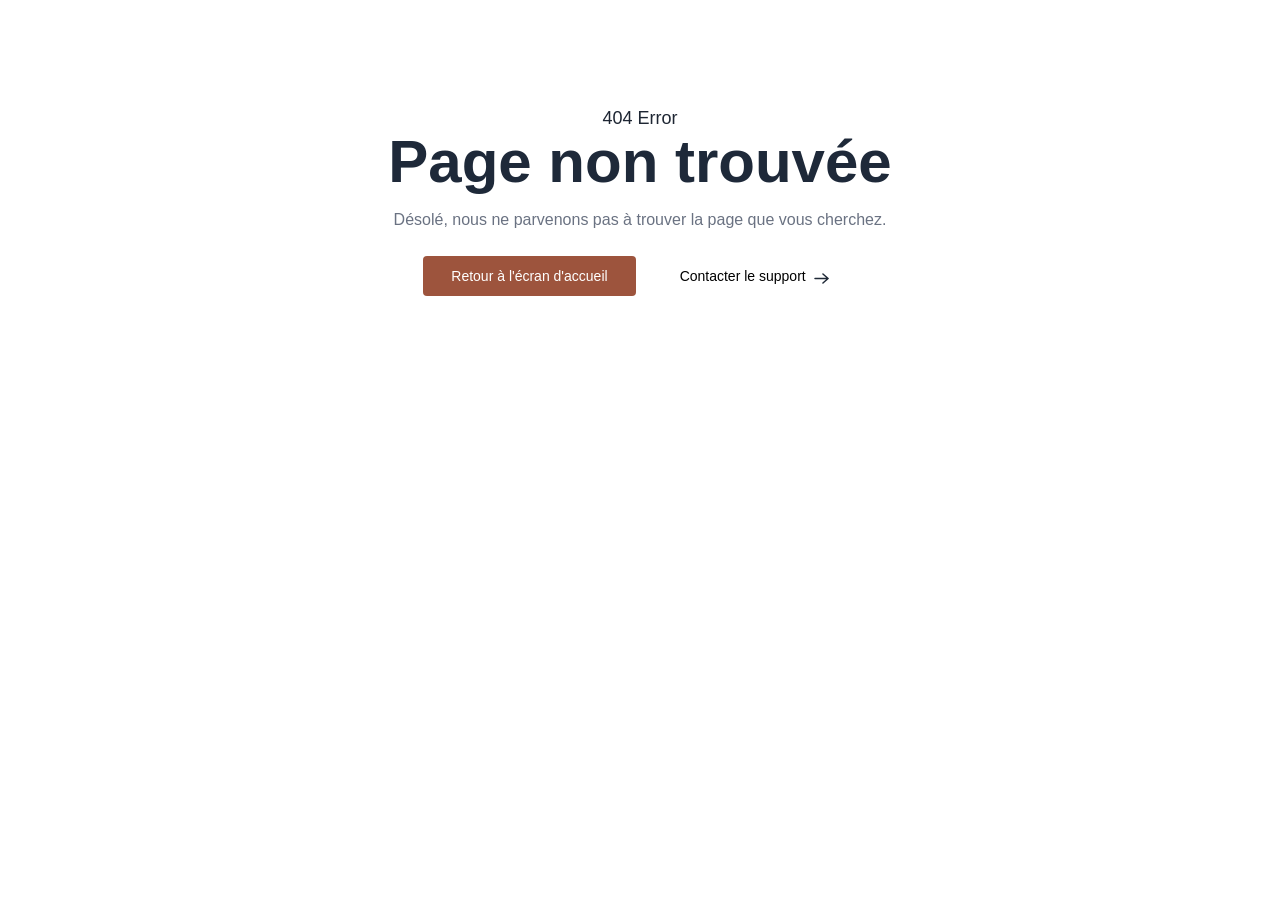
==== commit 1eedf281: "Updates" ====
--- a/index.html
+++ b/index.html
@@ -3,14 +3,14 @@
 
 <head>
     <meta name="viewport" content="width=device-width, initial-scale=1.0" charset="UTF-8">
-    <link rel="icon" type="image/x-icon" href="/FRSCV-deploy/flavicon.ico">
+    <link rel="icon" type="image/x-icon" href="/flavicon.ico">
     <link rel="preconnect" href="https://fonts.googleapis.com">
     <link rel="preconnect" href="https://fonts.gstatic.com" crossorigin>
     <link href="https://fonts.googleapis.com/css2?family=Playfair+Display:wght@400;700&family=Source+Sans+3:wght@400;500;600;700&family=Space+Grotesk:wght@400;500;600;700&display=swap" rel="stylesheet">
     <meta name="description" content="Le Pôle numérisation 3D de la Fédération de recherche Sciences & Cultures du Visuel : préserver, étudier et partager les patrimoines grâce au numérique." />
     <title>Pôle numérisation 3D · FR SCV</title>
-  <script type="module" crossorigin src="/FRSCV-deploy/assets/index-BxgrPfFN.js"></script>
-  <link rel="stylesheet" crossorigin href="/FRSCV-deploy/assets/index-CR92-tvf.css">
+  <script type="module" crossorigin src="/assets/index-Kplt15tV.js"></script>
+  <link rel="stylesheet" crossorigin href="/assets/index-CR92-tvf.css">
 </head>
 
 <body>
--- a/assets/index-CR92-tvf.css
+++ b/assets/index-CR92-tvf.css
@@ -0,0 +1,2 @@
+/*! tailwindcss v4.3.3 | MIT License | https://tailwindcss.com */
+@layer properties{@supports (((-webkit-hyphens:none)) and (not (margin-trim:inline))) or ((-moz-orient:inline) and (not (color:rgb(from red r g b)))){*,:before,:after,::backdrop{--tw-translate-x:0;--tw-translate-y:0;--tw-translate-z:0;--tw-scale-x:1;--tw-scale-y:1;--tw-scale-z:1;--tw-rotate-x:initial;--tw-rotate-y:initial;--tw-rotate-z:initial;--tw-skew-x:initial;--tw-skew-y:initial;--tw-space-y-reverse:0;--tw-border-style:solid;--tw-leading:initial;--tw-font-weight:initial;--tw-tracking:initial;--tw-shadow:0 0 #0000;--tw-shadow-color:initial;--tw-shadow-alpha:100%;--tw-inset-shadow:0 0 #0000;--tw-inset-shadow-color:initial;--tw-inset-shadow-alpha:100%;--tw-ring-color:initial;--tw-ring-shadow:0 0 #0000;--tw-inset-ring-color:initial;--tw-inset-ring-shadow:0 0 #0000;--tw-ring-inset:initial;--tw-ring-offset-width:0px;--tw-ring-offset-color:#fff;--tw-ring-offset-shadow:0 0 #0000;--tw-blur:initial;--tw-brightness:initial;--tw-contrast:initial;--tw-grayscale:initial;--tw-hue-rotate:initial;--tw-invert:initial;--tw-opacity:initial;--tw-saturate:initial;--tw-sepia:initial;--tw-drop-shadow:initial;--tw-drop-shadow-color:initial;--tw-drop-shadow-alpha:100%;--tw-drop-shadow-size:initial;--tw-backdrop-blur:initial;--tw-backdrop-brightness:initial;--tw-backdrop-contrast:initial;--tw-backdrop-grayscale:initial;--tw-backdrop-hue-rotate:initial;--tw-backdrop-invert:initial;--tw-backdrop-opacity:initial;--tw-backdrop-saturate:initial;--tw-backdrop-sepia:initial;--tw-duration:initial}}}@layer theme{:root,:host{--font-sans:-apple-system, BlinkMacSystemFont, "Segoe UI", Roboto, "Helvetica Neue", "Noto Sans", Arial, sans-serif, "Apple Color Emoji", "Segoe UI Emoji", "Segoe UI Symbol", "Noto Color Emoji";--font-mono:ui-monospace, SFMono-Regular, Menlo, Monaco, Consolas, "Liberation Mono", "Courier New", monospace;--color-slate-200:oklch(92.9% .013 255.508);--color-gray-500:oklch(55.1% .027 264.364);--color-gray-800:oklch(27.8% .033 256.848);--color-zinc-200:oklch(92% .004 286.32);--color-zinc-300:oklch(87.1% .006 286.286);--color-zinc-700:oklch(37% .013 285.805);--color-zinc-800:oklch(27.4% .006 286.033);--color-zinc-900:oklch(21% .006 285.885);--color-neutral-300:oklch(87% 0 none);--color-neutral-700:oklch(37.1% 0 none);--color-black:#000;--color-white:#fff;--spacing:.25rem;--container-md:28rem;--container-xl:36rem;--container-2xl:42rem;--container-5xl:64rem;--container-7xl:80rem;--text-xs:.75rem;--text-xs--line-height:calc(1 / .75);--text-sm:.875rem;--text-sm--line-height:calc(1.25 / .875);--text-base:1rem;--text-base--line-height:calc(1.5 / 1);--text-lg:1.125rem;--text-lg--line-height:calc(1.75 / 1.125);--text-xl:1.25rem;--text-xl--line-height:calc(1.75 / 1.25);--text-2xl:1.5rem;--text-2xl--line-height:calc(2 / 1.5);--text-3xl:1.875rem;--text-3xl--line-height:calc(2.25 / 1.875);--text-4xl:2.25rem;--text-4xl--line-height:calc(2.5 / 2.25);--text-5xl:3rem;--text-5xl--line-height:1;--text-6xl:3.75rem;--text-6xl--line-height:1;--text-8xl:6rem;--text-8xl--line-height:1;--font-weight-normal:400;--font-weight-medium:500;--font-weight-semibold:600;--font-weight-bold:700;--tracking-tight:-.025em;--tracking-wide:.025em;--tracking-widest:.1em;--leading-tight:1.25;--leading-snug:1.375;--leading-normal:1.5;--leading-relaxed:1.625;--radius-sm:.25rem;--radius-md:.375rem;--radius-2xl:1rem;--blur-md:12px;--default-transition-duration:.15s;--default-transition-timing-function:cubic-bezier(.4, 0, .2, 1);--default-font-family:var(--font-sans);--default-mono-font-family:var(--font-mono)}}@layer base{*,:after,:before,::backdrop{box-sizing:border-box;border:0 solid;margin:0;padding:0}::file-selector-button{box-sizing:border-box;border:0 solid;margin:0;padding:0}html,:host{-webkit-text-size-adjust:100%;tab-size:4;line-height:1.5;font-family:var(--default-font-family,-apple-system, BlinkMacSystemFont, "Segoe UI", Roboto, "Helvetica Neue", "Noto Sans", Arial, sans-serif, "Apple Color Emoji", "Segoe UI Emoji", "Segoe UI Symbol", "Noto Color Emoji");font-feature-settings:var(--default-font-feature-settings,normal);font-variation-settings:var(--default-font-variation-settings,normal);-webkit-tap-highlight-color:transparent}hr{height:0;color:inherit;border-top-width:1px}abbr:where([title]){-webkit-text-decoration:underline dotted;text-decoration:underline dotted}h1,h2,h3,h4,h5,h6{font-size:inherit;font-weight:inherit}a{color:inherit;-webkit-text-decoration:inherit;-webkit-text-decoration:inherit;-webkit-text-decoration:inherit;-webkit-text-decoration:inherit;text-decoration:inherit}b,strong{font-weight:bolder}code,kbd,samp,pre{font-family:var(--default-mono-font-family,ui-monospace, SFMono-Regular, Menlo, Monaco, Consolas, "Liberation Mono", "Courier New", monospace);font-feature-settings:var(--default-mono-font-feature-settings,normal);font-variation-settings:var(--default-mono-font-variation-settings,normal);font-size:1em}small{font-size:80%}sub,sup{vertical-align:baseline;font-size:75%;line-height:0;position:relative}sub{bottom:-.25em}sup{top:-.5em}table{text-indent:0;border-color:inherit;border-collapse:collapse}:-moz-focusring:where(:not(iframe)){outline:auto}progress{vertical-align:baseline}summary{display:list-item}ol,ul,menu{list-style:none}img,svg,video,canvas,audio,iframe,embed,object{vertical-align:middle;display:block}img,video{max-width:100%;height:auto}button,input,select,optgroup,textarea{font:inherit;font-feature-settings:inherit;font-variation-settings:inherit;letter-spacing:inherit;color:inherit;opacity:1;background-color:#0000;border-radius:0}::file-selector-button{font:inherit;font-feature-settings:inherit;font-variation-settings:inherit;letter-spacing:inherit;color:inherit;opacity:1;background-color:#0000;border-radius:0}:where(select:is([multiple],[size])) optgroup{font-weight:bolder}:where(select:is([multiple],[size])) optgroup option{padding-inline-start:20px}::file-selector-button{margin-inline-end:4px}::placeholder{opacity:1}@supports (not ((-webkit-appearance:-apple-pay-button))) or (contain-intrinsic-size:1px){::placeholder{color:currentColor}@supports (color:color-mix(in lab, red, red)){::placeholder{color:color-mix(in oklab, currentcolor 50%, transparent)}}}textarea{resize:vertical}::-webkit-search-decoration{-webkit-appearance:none}::-webkit-date-and-time-value{min-height:1lh;text-align:inherit}::-webkit-datetime-edit{display:inline-flex}::-webkit-datetime-edit-fields-wrapper{padding:0}::-webkit-datetime-edit{padding-block:0}::-webkit-datetime-edit-year-field{padding-block:0}::-webkit-datetime-edit-month-field{padding-block:0}::-webkit-datetime-edit-day-field{padding-block:0}::-webkit-datetime-edit-hour-field{padding-block:0}::-webkit-datetime-edit-minute-field{padding-block:0}::-webkit-datetime-edit-second-field{padding-block:0}::-webkit-datetime-edit-millisecond-field{padding-block:0}::-webkit-datetime-edit-meridiem-field{padding-block:0}::-webkit-calendar-picker-indicator{line-height:1}:-moz-ui-invalid{box-shadow:none}button,input:where([type=button],[type=reset],[type=submit]){appearance:button}::file-selector-button{appearance:button}::-webkit-inner-spin-button{height:auto}::-webkit-outer-spin-button{height:auto}[hidden]:where(:not([hidden=until-found])){display:none!important}}@layer components;@layer utilities{.pointer-events-none{pointer-events:none}.invisible{visibility:hidden}.absolute{position:absolute}.fixed{position:fixed}.relative{position:relative}.inset-0{inset:0}.inset-x-0{inset-inline:0}.top-0{top:0}.top-1\/2{top:50%}.top-3{top:calc(var(--spacing) * 3)}.top-4{top:calc(var(--spacing) * 4)}.top-full{top:100%}.right-4{right:calc(var(--spacing) * 4)}.right-6{right:calc(var(--spacing) * 6)}.bottom-3{bottom:calc(var(--spacing) * 3)}.bottom-4{bottom:calc(var(--spacing) * 4)}.left-0{left:0}.left-4{left:calc(var(--spacing) * 4)}.z-0{z-index:0}.z-1{z-index:1}.z-2{z-index:2}.z-5{z-index:5}.z-10{z-index:10}.z-30{z-index:30}.z-\[3\]{z-index:3}.col-span-2{grid-column:span 2/span 2}.col-span-full{grid-column:1/-1}.container{width:100%}@media (width>=40rem){.container{max-width:40rem}}@media (width>=48rem){.container{max-width:48rem}}@media (width>=64rem){.container{max-width:64rem}}@media (width>=80rem){.container{max-width:80rem}}@media (width>=96rem){.container{max-width:96rem}}.m-0{margin:0}.m-auto{margin:auto}.mx-auto{margin-inline:auto}.my-2{margin-block:calc(var(--spacing) * 2)}.my-3\.5{margin-block:calc(var(--spacing) * 3.5)}.my-7{margin-block:calc(var(--spacing) * 7)}.mt-0{margin-top:0}.mt-1{margin-top:var(--spacing)}.mt-1\.5{margin-top:calc(var(--spacing) * 1.5)}.mt-2{margin-top:calc(var(--spacing) * 2)}.mt-3{margin-top:calc(var(--spacing) * 3)}.mt-4{margin-top:calc(var(--spacing) * 4)}.mt-5{margin-top:calc(var(--spacing) * 5)}.mt-5\.75{margin-top:calc(var(--spacing) * 5.75)}.mt-6{margin-top:calc(var(--spacing) * 6)}.mt-7{margin-top:calc(var(--spacing) * 7)}.mt-8{margin-top:calc(var(--spacing) * 8)}.mt-9{margin-top:calc(var(--spacing) * 9)}.mt-10{margin-top:calc(var(--spacing) * 10)}.mt-12{margin-top:calc(var(--spacing) * 12)}.mt-14{margin-top:calc(var(--spacing) * 14)}.mt-16{margin-top:calc(var(--spacing) * 16)}.mr-2{margin-right:calc(var(--spacing) * 2)}.mb-0{margin-bottom:0}.mb-2{margin-bottom:calc(var(--spacing) * 2)}.mb-3{margin-bottom:calc(var(--spacing) * 3)}.mb-4{margin-bottom:calc(var(--spacing) * 4)}.mb-5{margin-bottom:calc(var(--spacing) * 5)}.mb-7{margin-bottom:calc(var(--spacing) * 7)}.mb-10{margin-bottom:calc(var(--spacing) * 10)}.mb-15{margin-bottom:calc(var(--spacing) * 15)}.mb-18{margin-bottom:calc(var(--spacing) * 18)}.mb-18\.75{margin-bottom:calc(var(--spacing) * 18.75)}.mb-20{margin-bottom:calc(var(--spacing) * 20)}.ml-12{margin-left:calc(var(--spacing) * 12)}.block{display:block}.flex{display:flex}.grid{display:grid}.hidden{display:none}.inline-flex{display:inline-flex}.aspect-6\/7{aspect-ratio:6/7}.aspect-square{aspect-ratio:1}.h-2\.5{height:calc(var(--spacing) * 2.5)}.h-4{height:calc(var(--spacing) * 4)}.h-5{height:calc(var(--spacing) * 5)}.h-6{height:calc(var(--spacing) * 6)}.h-8{height:calc(var(--spacing) * 8)}.h-9{height:calc(var(--spacing) * 9)}.h-11{height:calc(var(--spacing) * 11)}.h-72{height:calc(var(--spacing) * 72)}.h-80{height:calc(var(--spacing) * 80)}.h-\[0\.2rem\]{height:.2rem}.h-\[400px\]{height:400px}.h-auto{height:auto}.h-full{height:100%}.h-px{height:1px}.min-h-12{min-height:calc(var(--spacing) * 12)}.min-h-16{min-height:calc(var(--spacing) * 16)}.min-h-20\.5{min-height:calc(var(--spacing) * 20.5)}.min-h-110{min-height:calc(var(--spacing) * 110)}.min-h-\[42svh\]{min-height:42svh}.min-h-\[200svh\]{min-height:200svh}.min-h-screen{min-height:100vh}.min-h-svh{min-height:100svh}.w-1{width:var(--spacing)}.w-3{width:calc(var(--spacing) * 3)}.w-4{width:calc(var(--spacing) * 4)}.w-5{width:calc(var(--spacing) * 5)}.w-6{width:calc(var(--spacing) * 6)}.w-9{width:calc(var(--spacing) * 9)}.w-11{width:calc(var(--spacing) * 11)}.w-\[126px\]{width:126px}.w-\[calc\(100\%-3rem\)\]{width:calc(100% - 3rem)}.w-auto{width:auto}.w-full{width:100%}.max-w-2xl{max-width:var(--container-2xl)}.max-w-5xl{max-width:var(--container-5xl)}.max-w-7xl{max-width:var(--container-7xl)}.max-w-80{max-width:calc(var(--spacing) * 80)}.max-w-90{max-width:calc(var(--spacing) * 90)}.max-w-105{max-width:calc(var(--spacing) * 105)}.max-w-125{max-width:calc(var(--spacing) * 125)}.max-w-\[70\%\]{max-width:70%}.max-w-md{max-width:var(--container-md)}.max-w-xl{max-width:var(--container-xl)}.shrink-0{flex-shrink:0}.origin-\[0\]{transform-origin:0}.-translate-x-1\/2{--tw-translate-x:calc(calc(1 / 2 * 100%) * -1);translate:var(--tw-translate-x) var(--tw-translate-y)}.-translate-y-1\/2{--tw-translate-y:calc(calc(1 / 2 * 100%) * -1);translate:var(--tw-translate-x) var(--tw-translate-y)}.-translate-y-6{--tw-translate-y:calc(var(--spacing) * -6);translate:var(--tw-translate-x) var(--tw-translate-y)}.translate-y-1{--tw-translate-y:var(--spacing);translate:var(--tw-translate-x) var(--tw-translate-y)}.scale-75{--tw-scale-x:75%;--tw-scale-y:75%;--tw-scale-z:75%;scale:var(--tw-scale-x) var(--tw-scale-y)}.transform{transform:var(--tw-rotate-x,) var(--tw-rotate-y,) var(--tw-rotate-z,) var(--tw-skew-x,) var(--tw-skew-y,)}.cursor-pointer{cursor:pointer}.scroll-mt-8{scroll-margin-top:calc(var(--spacing) * 8)}.list-inside{list-style-position:inside}.list-none{list-style-type:none}.appearance-none{appearance:none}.grid-cols-1{grid-template-columns:repeat(1,minmax(0,1fr))}.flex-col{flex-direction:column}.flex-row{flex-direction:row}.flex-wrap{flex-wrap:wrap}.items-baseline{align-items:baseline}.items-center{align-items:center}.items-end{align-items:flex-end}.justify-around{justify-content:space-around}.justify-between{justify-content:space-between}.justify-center{justify-content:center}.justify-end{justify-content:flex-end}.justify-start{justify-content:flex-start}.gap-1{gap:var(--spacing)}.gap-2{gap:calc(var(--spacing) * 2)}.gap-3{gap:calc(var(--spacing) * 3)}.gap-4{gap:calc(var(--spacing) * 4)}.gap-5{gap:calc(var(--spacing) * 5)}.gap-6{gap:calc(var(--spacing) * 6)}.gap-8{gap:calc(var(--spacing) * 8)}.gap-12{gap:calc(var(--spacing) * 12)}:where(.space-y-1>:not(:last-child)){--tw-space-y-reverse:0;margin-block-start:calc(var(--spacing) * var(--tw-space-y-reverse));margin-block-end:calc(var(--spacing) * calc(1 - var(--tw-space-y-reverse)))}:where(.space-y-1\.5>:not(:last-child)){--tw-space-y-reverse:0;margin-block-start:calc(calc(var(--spacing) * 1.5) * var(--tw-space-y-reverse));margin-block-end:calc(calc(var(--spacing) * 1.5) * calc(1 - var(--tw-space-y-reverse)))}:where(.space-y-2>:not(:last-child)){--tw-space-y-reverse:0;margin-block-start:calc(calc(var(--spacing) * 2) * var(--tw-space-y-reverse));margin-block-end:calc(calc(var(--spacing) * 2) * calc(1 - var(--tw-space-y-reverse)))}:where(.space-y-4>:not(:last-child)){--tw-space-y-reverse:0;margin-block-start:calc(calc(var(--spacing) * 4) * var(--tw-space-y-reverse));margin-block-end:calc(calc(var(--spacing) * 4) * calc(1 - var(--tw-space-y-reverse)))}.gap-x-7{column-gap:calc(var(--spacing) * 7)}.gap-x-\[6vw\]{column-gap:6vw}.gap-y-5{row-gap:calc(var(--spacing) * 5)}.gap-y-16{row-gap:calc(var(--spacing) * 16)}.truncate{text-overflow:ellipsis;white-space:nowrap;overflow:hidden}.overflow-hidden{overflow:hidden}.scroll-smooth{scroll-behavior:smooth}.rounded{border-radius:.25rem}.rounded-2xl{border-radius:var(--radius-2xl)}.rounded-full{border-radius:2147483647px}.rounded-md{border-radius:var(--radius-md)}.rounded-sm{border-radius:var(--radius-sm)}.rounded-l{border-top-left-radius:.25rem;border-bottom-left-radius:.25rem}.rounded-r{border-top-right-radius:.25rem;border-bottom-right-radius:.25rem}.border{border-style:var(--tw-border-style);border-width:1px}.border-0{border-style:var(--tw-border-style);border-width:0}.border-2{border-style:var(--tw-border-style);border-width:2px}.border-t{border-top-style:var(--tw-border-style);border-top-width:1px}.border-b{border-bottom-style:var(--tw-border-style);border-bottom-width:1px}.border-l{border-left-style:var(--tw-border-style);border-left-width:1px}.border-l-2{border-left-style:var(--tw-border-style);border-left-width:2px}.border-\(--blue-gray\){border-color:var(--blue-gray)}.border-\(--brown\){border-color:var(--brown)}.border-\(--tan\){border-color:var(--tan)}.border-\(--text-accent\){border-color:var(--text-accent)}.border-\(--text-muted-light\){border-color:var(--text-muted-light)}.border-\[rgba\(157\,84\,61\,\.3\)\]{border-color:#9d543d4d}.border-\[rgba\(157\,84\,61\,\.4\)\]{border-color:#9d543d66}.border-\[rgba\(157\,84\,61\,\.22\)\]{border-color:#9d543d38}.border-\[rgba\(157\,84\,61\,\.25\)\]{border-color:#9d543d40}.border-\[rgba\(157\,84\,61\,\.35\)\]{border-color:#9d543d59}.border-neutral-300{border-color:var(--color-neutral-300)}.border-slate-200{border-color:var(--color-slate-200)}.border-transparent{border-color:#0000}.border-white\/10{border-color:#ffffff1a}@supports (color:color-mix(in lab, red, red)){.border-white\/10{border-color:color-mix(in oklab, var(--color-white) 10%, transparent)}}.border-white\/15{border-color:#ffffff26}@supports (color:color-mix(in lab, red, red)){.border-white\/15{border-color:color-mix(in oklab, var(--color-white) 15%, transparent)}}.border-white\/30{border-color:#ffffff4d}@supports (color:color-mix(in lab, red, red)){.border-white\/30{border-color:color-mix(in oklab, var(--color-white) 30%, transparent)}}.border-white\/35{border-color:#ffffff59}@supports (color:color-mix(in lab, red, red)){.border-white\/35{border-color:color-mix(in oklab, var(--color-white) 35%, transparent)}}.border-white\/40{border-color:#fff6}@supports (color:color-mix(in lab, red, red)){.border-white\/40{border-color:color-mix(in oklab, var(--color-white) 40%, transparent)}}.border-zinc-200\/80{border-color:#e4e4e7cc}@supports (color:color-mix(in lab, red, red)){.border-zinc-200\/80{border-color:color-mix(in oklab, var(--color-zinc-200) 80%, transparent)}}.bg-\(--blue-gray\){background-color:var(--blue-gray)}.bg-\(--brown\){background-color:var(--brown)}.bg-\(--light-orange\){background-color:var(--light-orange)}.bg-\(--tan\){background-color:var(--tan)}.bg-\(--tan-secondary-color\){background-color:var(--tan-secondary-color)}.bg-\(--text-accent\){background-color:var(--text-accent)}.bg-\(--timeline-line\){background-color:var(--timeline-line)}.bg-\[rgb\(157\,84\,61\)\]{background-color:#9d543d}.bg-\[rgba\(27\,27\,27\,\.97\)\]{background-color:#1b1b1bf7}.bg-\[var\(--blue-gray\)\]{background-color:var(--blue-gray)}.bg-\[var\(--brown\)\]{background-color:var(--brown)}.bg-\[var\(--tan-secondary-color\)\]{background-color:var(--tan-secondary-color)}.bg-black{background-color:var(--color-black)}.bg-transparent{background-color:#0000}.bg-white{background-color:var(--color-white)}.bg-white\/25{background-color:#ffffff40}@supports (color:color-mix(in lab, red, red)){.bg-white\/25{background-color:color-mix(in oklab, var(--color-white) 25%, transparent)}}.bg-white\/80{background-color:#fffc}@supports (color:color-mix(in lab, red, red)){.bg-white\/80{background-color:color-mix(in oklab, var(--color-white) 80%, transparent)}}.bg-\[linear-gradient\(180deg\,rgba\(15\,15\,15\,\.56\)\,transparent\)\]{background-image:linear-gradient(#0f0f0f8f,#0000)}.\[mask-image\:linear-gradient\(to_bottom\,black_33\%\,transparent_33\%\,transparent_66\%\,black_66\%\)\]{-webkit-mask-image:linear-gradient(#000 33%,#0000 33% 66%,#000 66%);mask-image:linear-gradient(#000 33%,#0000 33% 66%,#000 66%)}.\[mask-size\:1px_12px\]{-webkit-mask-size:1px 12px;mask-size:1px 12px}.object-cover{object-fit:cover}.p-0{padding:0}.p-3{padding:calc(var(--spacing) * 3)}.p-4{padding:calc(var(--spacing) * 4)}.p-5{padding:calc(var(--spacing) * 5)}.p-6{padding:calc(var(--spacing) * 6)}.p-8{padding:calc(var(--spacing) * 8)}.px-0{padding-inline:0}.px-2{padding-inline:calc(var(--spacing) * 2)}.px-3{padding-inline:calc(var(--spacing) * 3)}.px-4{padding-inline:calc(var(--spacing) * 4)}.px-5{padding-inline:calc(var(--spacing) * 5)}.px-6{padding-inline:calc(var(--spacing) * 6)}.px-7{padding-inline:calc(var(--spacing) * 7)}.px-10{padding-inline:calc(var(--spacing) * 10)}.py-1{padding-block:var(--spacing)}.py-2{padding-block:calc(var(--spacing) * 2)}.py-2\.5{padding-block:calc(var(--spacing) * 2.5)}.py-3{padding-block:calc(var(--spacing) * 3)}.py-4{padding-block:calc(var(--spacing) * 4)}.py-5{padding-block:calc(var(--spacing) * 5)}.py-6{padding-block:calc(var(--spacing) * 6)}.py-13{padding-block:calc(var(--spacing) * 13)}.py-19{padding-block:calc(var(--spacing) * 19)}.py-30{padding-block:calc(var(--spacing) * 30)}.py-\[76px\]{padding-block:76px}.pt-0{padding-top:0}.pt-1{padding-top:var(--spacing)}.pt-3{padding-top:calc(var(--spacing) * 3)}.pt-4{padding-top:calc(var(--spacing) * 4)}.pt-8{padding-top:calc(var(--spacing) * 8)}.pt-10{padding-top:calc(var(--spacing) * 10)}.pt-20{padding-top:calc(var(--spacing) * 20)}.pb-1{padding-bottom:var(--spacing)}.pb-5{padding-bottom:calc(var(--spacing) * 5)}.pb-6{padding-bottom:calc(var(--spacing) * 6)}.pb-10{padding-bottom:calc(var(--spacing) * 10)}.pb-20{padding-bottom:calc(var(--spacing) * 20)}.pl-2{padding-left:calc(var(--spacing) * 2)}.pl-4{padding-left:calc(var(--spacing) * 4)}.pl-5{padding-left:calc(var(--spacing) * 5)}.text-center{text-align:center}.text-justify{text-align:justify}.font-\[\'Space_Grotesk\'\]{font-family:Space Grotesk}.font-mono{font-family:var(--font-mono)}.text-2xl{font-size:var(--text-2xl);line-height:var(--tw-leading,var(--text-2xl--line-height))}.text-3xl{font-size:var(--text-3xl);line-height:var(--tw-leading,var(--text-3xl--line-height))}.text-4xl{font-size:var(--text-4xl);line-height:var(--tw-leading,var(--text-4xl--line-height))}.text-base{font-size:var(--text-base);line-height:var(--tw-leading,var(--text-base--line-height))}.text-lg{font-size:var(--text-lg);line-height:var(--tw-leading,var(--text-lg--line-height))}.text-sm{font-size:var(--text-sm);line-height:var(--tw-leading,var(--text-sm--line-height))}.text-xl{font-size:var(--text-xl);line-height:var(--tw-leading,var(--text-xl--line-height))}.text-xs{font-size:var(--text-xs);line-height:var(--tw-leading,var(--text-xs--line-height))}.text-\[10px\]{font-size:10px}.text-\[11px\]{font-size:11px}.text-\[12px\]{font-size:12px}.text-\[clamp\(0\.5rem\,1\.9vw\,2rem\)\]{font-size:clamp(.5rem,1.9vw,2rem)}.text-\[clamp\(2\.2rem\,3vw\,5rem\)\]{font-size:clamp(2.2rem,3vw,5rem)}.text-\[clamp\(23px\,5vw\,64px\)\]{font-size:clamp(23px,5vw,64px)}.leading-\[\.95\]{--tw-leading:.95;line-height:.95}.leading-\[\.98\]{--tw-leading:.98;line-height:.98}.leading-\[1\.1\]{--tw-leading:1.1;line-height:1.1}.leading-none{--tw-leading:1;line-height:1}.leading-normal{--tw-leading:var(--leading-normal);line-height:var(--leading-normal)}.leading-relaxed{--tw-leading:var(--leading-relaxed);line-height:var(--leading-relaxed)}.leading-snug{--tw-leading:var(--leading-snug);line-height:var(--leading-snug)}.leading-tight{--tw-leading:var(--leading-tight);line-height:var(--leading-tight)}.font-bold{--tw-font-weight:var(--font-weight-bold);font-weight:var(--font-weight-bold)}.font-medium{--tw-font-weight:var(--font-weight-medium);font-weight:var(--font-weight-medium)}.font-normal{--tw-font-weight:var(--font-weight-normal);font-weight:var(--font-weight-normal)}.font-semibold{--tw-font-weight:var(--font-weight-semibold);font-weight:var(--font-weight-semibold)}.tracking-\[-\.04em\]{--tw-tracking:-.04em;letter-spacing:-.04em}.tracking-\[-\.055em\]{--tw-tracking:-.055em;letter-spacing:-.055em}.tracking-\[\.1em\]{--tw-tracking:.1em;letter-spacing:.1em}.tracking-\[\.06em\]{--tw-tracking:.06em;letter-spacing:.06em}.tracking-\[\.08em\]{--tw-tracking:.08em;letter-spacing:.08em}.tracking-\[\.16em\]{--tw-tracking:.16em;letter-spacing:.16em}.tracking-tight{--tw-tracking:var(--tracking-tight);letter-spacing:var(--tracking-tight)}.tracking-wide{--tw-tracking:var(--tracking-wide);letter-spacing:var(--tracking-wide)}.tracking-widest{--tw-tracking:var(--tracking-widest);letter-spacing:var(--tracking-widest)}.whitespace-pre-line{white-space:pre-line}.text-\(--blue-gray\){color:var(--blue-gray)}.text-\(--brown\){color:var(--brown)}.text-\(--light-orange\){color:var(--light-orange)}.text-\(--tan\){color:var(--tan)}.text-\(--tan-secondary-color\){color:var(--tan-secondary-color)}.text-\(--text-accent\){color:var(--text-accent)}.text-\(--text-muted-light\){color:var(--text-muted-light)}.text-\[\#555950\]{color:#555950}.text-\[var\(--brown\)\]{color:var(--brown)}.text-gray-500{color:var(--color-gray-500)}.text-gray-800{color:var(--color-gray-800)}.text-neutral-700{color:var(--color-neutral-700)}.text-white{color:var(--color-white)}.text-white\!{color:var(--color-white)!important}.text-white\/55{color:#ffffff8c}@supports (color:color-mix(in lab, red, red)){.text-white\/55{color:color-mix(in oklab, var(--color-white) 55%, transparent)}}.text-white\/65{color:#ffffffa6}@supports (color:color-mix(in lab, red, red)){.text-white\/65{color:color-mix(in oklab, var(--color-white) 65%, transparent)}}.text-white\/70{color:#ffffffb3}@supports (color:color-mix(in lab, red, red)){.text-white\/70{color:color-mix(in oklab, var(--color-white) 70%, transparent)}}.text-white\/75{color:#ffffffbf}@supports (color:color-mix(in lab, red, red)){.text-white\/75{color:color-mix(in oklab, var(--color-white) 75%, transparent)}}.uppercase{text-transform:uppercase}.italic{font-style:italic}.opacity-0{opacity:0}.shadow{--tw-shadow:0 1px 3px 0 var(--tw-shadow-color,#0000001a), 0 1px 2px -1px var(--tw-shadow-color,#0000001a);box-shadow:var(--tw-inset-shadow), var(--tw-inset-ring-shadow), var(--tw-ring-offset-shadow), var(--tw-ring-shadow), var(--tw-shadow)}.shadow-none{--tw-shadow:0 0 #0000;box-shadow:var(--tw-inset-shadow), var(--tw-inset-ring-shadow), var(--tw-ring-offset-shadow), var(--tw-ring-shadow), var(--tw-shadow)}.shadow-sm{--tw-shadow:0 1px 3px 0 var(--tw-shadow-color,#0000001a), 0 1px 2px -1px var(--tw-shadow-color,#0000001a);box-shadow:var(--tw-inset-shadow), var(--tw-inset-ring-shadow), var(--tw-ring-offset-shadow), var(--tw-ring-shadow), var(--tw-shadow)}.shadow-xl{--tw-shadow:0 20px 25px -5px var(--tw-shadow-color,#0000001a), 0 8px 10px -6px var(--tw-shadow-color,#0000001a);box-shadow:var(--tw-inset-shadow), var(--tw-inset-ring-shadow), var(--tw-ring-offset-shadow), var(--tw-ring-shadow), var(--tw-shadow)}.shadow-xs{--tw-shadow:0 1px 2px 0 var(--tw-shadow-color,#0000000d);box-shadow:var(--tw-inset-shadow), var(--tw-inset-ring-shadow), var(--tw-ring-offset-shadow), var(--tw-ring-shadow), var(--tw-shadow)}.saturate-\[\.8\]{--tw-saturate:saturate(.8);filter:var(--tw-blur,) var(--tw-brightness,) var(--tw-contrast,) var(--tw-grayscale,) var(--tw-hue-rotate,) var(--tw-invert,) var(--tw-saturate,) var(--tw-sepia,) var(--tw-drop-shadow,)}.filter{filter:var(--tw-blur,) var(--tw-brightness,) var(--tw-contrast,) var(--tw-grayscale,) var(--tw-hue-rotate,) var(--tw-invert,) var(--tw-saturate,) var(--tw-sepia,) var(--tw-drop-shadow,)}.backdrop-blur-md{--tw-backdrop-blur:blur(var(--blur-md));-webkit-backdrop-filter:var(--tw-backdrop-blur,) var(--tw-backdrop-brightness,) var(--tw-backdrop-contrast,) var(--tw-backdrop-grayscale,) var(--tw-backdrop-hue-rotate,) var(--tw-backdrop-invert,) var(--tw-backdrop-opacity,) var(--tw-backdrop-saturate,) var(--tw-backdrop-sepia,);backdrop-filter:var(--tw-backdrop-blur,) var(--tw-backdrop-brightness,) var(--tw-backdrop-contrast,) var(--tw-backdrop-grayscale,) var(--tw-backdrop-hue-rotate,) var(--tw-backdrop-invert,) var(--tw-backdrop-opacity,) var(--tw-backdrop-saturate,) var(--tw-backdrop-sepia,)}.backdrop-blur-none{--tw-backdrop-blur: ;-webkit-backdrop-filter:var(--tw-backdrop-blur,) var(--tw-backdrop-brightness,) var(--tw-backdrop-contrast,) var(--tw-backdrop-grayscale,) var(--tw-backdrop-hue-rotate,) var(--tw-backdrop-invert,) var(--tw-backdrop-opacity,) var(--tw-backdrop-saturate,) var(--tw-backdrop-sepia,);backdrop-filter:var(--tw-backdrop-blur,) var(--tw-backdrop-brightness,) var(--tw-backdrop-contrast,) var(--tw-backdrop-grayscale,) var(--tw-backdrop-hue-rotate,) var(--tw-backdrop-invert,) var(--tw-backdrop-opacity,) var(--tw-backdrop-saturate,) var(--tw-backdrop-sepia,)}.transition{transition-property:color,background-color,border-color,outline-color,text-decoration-color,fill,stroke,--tw-gradient-from,--tw-gradient-via,--tw-gradient-to,opacity,box-shadow,transform,translate,scale,rotate,filter,-webkit-backdrop-filter,backdrop-filter,display,content-visibility,overlay,pointer-events;transition-timing-function:var(--tw-ease,var(--default-transition-timing-function));transition-duration:var(--tw-duration,var(--default-transition-duration))}.transition-all{transition-property:all;transition-timing-function:var(--tw-ease,var(--default-transition-timing-function));transition-duration:var(--tw-duration,var(--default-transition-duration))}.transition-colors{transition-property:color,background-color,border-color,outline-color,text-decoration-color,fill,stroke,--tw-gradient-from,--tw-gradient-via,--tw-gradient-to;transition-timing-function:var(--tw-ease,var(--default-transition-timing-function));transition-duration:var(--tw-duration,var(--default-transition-duration))}.transition-opacity{transition-property:opacity;transition-timing-function:var(--tw-ease,var(--default-transition-timing-function));transition-duration:var(--tw-duration,var(--default-transition-duration))}.transition-transform{transition-property:transform,translate,scale,rotate;transition-timing-function:var(--tw-ease,var(--default-transition-timing-function));transition-duration:var(--tw-duration,var(--default-transition-duration))}.duration-300{--tw-duration:.3s;transition-duration:.3s}.duration-700{--tw-duration:.7s;transition-duration:.7s}.outline-none{--tw-outline-style:none;outline-style:none}.group-open\:rotate-45:is(:where(.group):is([open],:popover-open,:open) *){rotate:45deg}@media (hover:hover){.group-hover\:translate-x-0\.5:is(:where(.group):hover *){--tw-translate-x:calc(var(--spacing) * .5);translate:var(--tw-translate-x) var(--tw-translate-y)}.group-hover\:translate-x-1:is(:where(.group):hover *){--tw-translate-x:var(--spacing);translate:var(--tw-translate-x) var(--tw-translate-y)}.group-hover\:translate-y-0:is(:where(.group):hover *){--tw-translate-y:0px;translate:var(--tw-translate-x) var(--tw-translate-y)}.group-hover\:scale-\[1\.06\]:is(:where(.group):hover *){scale:1.06}.group-hover\:opacity-100:is(:where(.group):hover *){opacity:1}}.peer-placeholder-shown\:translate-y-0:is(:where(.peer):placeholder-shown~*){--tw-translate-y:0px;translate:var(--tw-translate-x) var(--tw-translate-y)}.peer-placeholder-shown\:scale-100:is(:where(.peer):placeholder-shown~*){--tw-scale-x:100%;--tw-scale-y:100%;--tw-scale-z:100%;scale:var(--tw-scale-x) var(--tw-scale-y)}.peer-focus\:left-0:is(:where(.peer):focus~*){left:0}.peer-focus\:-translate-y-6:is(:where(.peer):focus~*){--tw-translate-y:calc(var(--spacing) * -6);translate:var(--tw-translate-x) var(--tw-translate-y)}.peer-focus\:scale-75:is(:where(.peer):focus~*){--tw-scale-x:75%;--tw-scale-y:75%;--tw-scale-z:75%;scale:var(--tw-scale-x) var(--tw-scale-y)}.peer-focus\:text-\(--tan\):is(:where(.peer):focus~*){color:var(--tan)}@media (hover:hover){.hover\:-translate-y-0\.5:hover{--tw-translate-y:calc(var(--spacing) * -.5);translate:var(--tw-translate-x) var(--tw-translate-y)}.hover\:-translate-y-1:hover{--tw-translate-y:calc(var(--spacing) * -1);translate:var(--tw-translate-x) var(--tw-translate-y)}.hover\:scale-\[1\.03\]:hover{scale:1.03}.hover\:border-\(--tan\):hover{border-color:var(--tan)}.hover\:border-zinc-300:hover{border-color:var(--color-zinc-300)}.hover\:bg-white:hover{background-color:var(--color-white)}.hover\:text-\(--text-accent\):hover,.hover\:text-\[var\(--text-accent\)\]:hover{color:var(--text-accent)}.hover\:text-white:hover{color:var(--color-white)}.hover\:shadow-\[0_0_15px_rgba\(var\(--primary-rgb\)\/0\.5\)\]:hover{--tw-shadow:0 0 15px var(--tw-shadow-color,rgba(var(--primary-rgb)/.5));box-shadow:var(--tw-inset-shadow), var(--tw-inset-ring-shadow), var(--tw-ring-offset-shadow), var(--tw-ring-shadow), var(--tw-shadow)}.hover\:shadow-lg:hover{--tw-shadow:0 10px 15px -3px var(--tw-shadow-color,#0000001a), 0 4px 6px -4px var(--tw-shadow-color,#0000001a);box-shadow:var(--tw-inset-shadow), var(--tw-inset-ring-shadow), var(--tw-ring-offset-shadow), var(--tw-ring-shadow), var(--tw-shadow)}.hover\:shadow-md:hover{--tw-shadow:0 4px 6px -1px var(--tw-shadow-color,#0000001a), 0 2px 4px -2px var(--tw-shadow-color,#0000001a);box-shadow:var(--tw-inset-shadow), var(--tw-inset-ring-shadow), var(--tw-ring-offset-shadow), var(--tw-ring-shadow), var(--tw-shadow)}.hover\:shadow-xl:hover{--tw-shadow:0 20px 25px -5px var(--tw-shadow-color,#0000001a), 0 8px 10px -6px var(--tw-shadow-color,#0000001a);box-shadow:var(--tw-inset-shadow), var(--tw-inset-ring-shadow), var(--tw-ring-offset-shadow), var(--tw-ring-shadow), var(--tw-shadow)}}.focus\:border-\(--tan\):focus{border-color:var(--tan)}.focus\:ring-0:focus{--tw-ring-shadow:var(--tw-ring-inset,) 0 0 0 calc(0px + var(--tw-ring-offset-width)) var(--tw-ring-color,currentcolor);box-shadow:var(--tw-inset-shadow), var(--tw-inset-ring-shadow), var(--tw-ring-offset-shadow), var(--tw-ring-shadow), var(--tw-shadow)}.focus\:outline-none:focus{--tw-outline-style:none;outline-style:none}.active\:scale-95:active{--tw-scale-x:95%;--tw-scale-y:95%;--tw-scale-z:95%;scale:var(--tw-scale-x) var(--tw-scale-y)}.active\:scale-\[0\.97\]:active{scale:.97}@media not all and (width>=64rem){.max-lg\:mt-10{margin-top:calc(var(--spacing) * 10)}.max-lg\:mb-10{margin-bottom:calc(var(--spacing) * 10)}.max-lg\:flex-col{flex-direction:column}}@media not all and (width>=48rem){.max-md\:my-2{margin-block:calc(var(--spacing) * 2)}.max-md\:mb-5{margin-bottom:calc(var(--spacing) * 5)}.max-md\:mb-12\.5{margin-bottom:calc(var(--spacing) * 12.5)}.max-md\:block{display:block}.max-md\:aspect-27\/25{aspect-ratio:27/25}.max-md\:px-2{padding-inline:calc(var(--spacing) * 2)}.max-md\:text-lg{font-size:var(--text-lg);line-height:var(--tw-leading,var(--text-lg--line-height))}.max-md\:opacity-100{opacity:1}}@media not all and (width>=40rem){.max-sm\:mt-5{margin-top:calc(var(--spacing) * 5)}.max-sm\:items-center{align-items:center}.max-sm\:px-12{padding-inline:calc(var(--spacing) * 12)}.max-sm\:text-center{text-align:center}}@media (width>=40rem){.sm\:right-10{right:calc(var(--spacing) * 10)}.sm\:bottom-8{bottom:calc(var(--spacing) * 8)}.sm\:left-0{left:0}.sm\:mt-20{margin-top:calc(var(--spacing) * 20)}.sm\:mb-14{margin-bottom:calc(var(--spacing) * 14)}.sm\:block{display:block}.sm\:h-80{height:calc(var(--spacing) * 80)}.sm\:w-\[150px\]{width:150px}.sm\:grid-cols-2{grid-template-columns:repeat(2,minmax(0,1fr))}.sm\:gap-x-\[8vw\]{column-gap:8vw}.sm\:gap-y-5{row-gap:calc(var(--spacing) * 5)}.sm\:gap-y-20{row-gap:calc(var(--spacing) * 20)}.sm\:p-4{padding:calc(var(--spacing) * 4)}.sm\:px-6{padding-inline:calc(var(--spacing) * 6)}.sm\:px-10{padding-inline:calc(var(--spacing) * 10)}.sm\:px-\[8vw\]{padding-inline:8vw}.sm\:px-\[12vw\]{padding-inline:12vw}.sm\:py-10{padding-block:calc(var(--spacing) * 10)}.sm\:py-20{padding-block:calc(var(--spacing) * 20)}.sm\:py-27\.5{padding-block:calc(var(--spacing) * 27.5)}.sm\:py-\[110px\]{padding-block:110px}.sm\:text-lg{font-size:var(--text-lg);line-height:var(--tw-leading,var(--text-lg--line-height))}}@media (width>=48rem){.md\:visible{visibility:visible}.md\:right-12{right:calc(var(--spacing) * 12)}.md\:left-0{left:0}.md\:flex{display:flex}.md\:hidden{display:none}.md\:h-9{height:calc(var(--spacing) * 9)}.md\:flex-row{flex-direction:row}.md\:gap-6{gap:calc(var(--spacing) * 6)}.md\:text-3xl{font-size:var(--text-3xl);line-height:var(--tw-leading,var(--text-3xl--line-height))}.md\:text-4xl{font-size:var(--text-4xl);line-height:var(--tw-leading,var(--text-4xl--line-height))}.md\:text-5xl{font-size:var(--text-5xl);line-height:var(--tw-leading,var(--text-5xl--line-height))}.md\:text-6xl{font-size:var(--text-6xl);line-height:var(--tw-leading,var(--text-6xl--line-height))}.md\:text-base{font-size:var(--text-base);line-height:var(--tw-leading,var(--text-base--line-height))}.md\:text-lg{font-size:var(--text-lg);line-height:var(--tw-leading,var(--text-lg--line-height))}.md\:text-sm{font-size:var(--text-sm);line-height:var(--tw-leading,var(--text-sm--line-height))}.md\:text-\[1\.05rem\]{font-size:1.05rem}}@media (width>=64rem){.lg\:visible{visibility:visible}.lg\:left-1\/2{left:50%}.lg\:mt-0{margin-top:0}.lg\:mr-0{margin-right:0}.lg\:mr-\[calc\(50\%\+60px\)\]{margin-right:calc(50% + 60px)}.lg\:mr-auto{margin-right:auto}.lg\:ml-0{margin-left:0}.lg\:ml-\[calc\(50\%\+60px\)\]{margin-left:calc(50% + 60px)}.lg\:ml-auto{margin-left:auto}.lg\:block{display:block}.lg\:flex{display:flex}.lg\:h-15{height:calc(var(--spacing) * 15)}.lg\:w-2xl{width:var(--container-2xl)}.lg\:grid-cols-2{grid-template-columns:repeat(2,minmax(0,1fr))}.lg\:flex-row{flex-direction:row}.lg\:flex-row-reverse{flex-direction:row-reverse}.lg\:justify-start{justify-content:flex-start}.lg\:gap-y-27\.5{row-gap:calc(var(--spacing) * 27.5)}.lg\:px-\[10vw\]{padding-inline:10vw}.lg\:py-10{padding-block:calc(var(--spacing) * 10)}.lg\:text-4xl{font-size:var(--text-4xl);line-height:var(--tw-leading,var(--text-4xl--line-height))}.lg\:text-5xl{font-size:var(--text-5xl);line-height:var(--tw-leading,var(--text-5xl--line-height))}.lg\:text-8xl{font-size:var(--text-8xl);line-height:var(--tw-leading,var(--text-8xl--line-height))}.lg\:text-lg{font-size:var(--text-lg);line-height:var(--tw-leading,var(--text-lg--line-height))}.lg\:text-\[1\.22rem\]{font-size:1.22rem}}@media (width>=80rem){.xl\:ml-15{margin-left:calc(var(--spacing) * 15)}.xl\:min-h-\[min\(860px\,100svh\)\]{min-height:min(860px,100svh)}.xl\:min-h-svh{min-height:100svh}.xl\:grid-cols-\[\.75fr_1\.25fr\]{grid-template-columns:.75fr 1.25fr}.xl\:grid-cols-\[1\.15fr_\.85fr\]{grid-template-columns:1.15fr .85fr}.xl\:gap-12{gap:calc(var(--spacing) * 12)}.xl\:py-28{padding-block:calc(var(--spacing) * 28)}.xl\:text-2xl{font-size:var(--text-2xl);line-height:var(--tw-leading,var(--text-2xl--line-height))}.xl\:text-5xl{font-size:var(--text-5xl);line-height:var(--tw-leading,var(--text-5xl--line-height))}.xl\:text-6xl{font-size:var(--text-6xl);line-height:var(--tw-leading,var(--text-6xl--line-height))}.xl\:text-base{font-size:var(--text-base);line-height:var(--tw-leading,var(--text-base--line-height))}.xl\:text-sm{font-size:var(--text-sm);line-height:var(--tw-leading,var(--text-sm--line-height))}}@media (width>=96rem){.\32 xl\:grid-cols-3{grid-template-columns:repeat(3,minmax(0,1fr))}.\32 xl\:px-\[clamp\(3rem\,7vw\,8rem\)\]{padding-inline:clamp(3rem,7vw,8rem)}.\32 xl\:text-6xl{font-size:var(--text-6xl);line-height:var(--tw-leading,var(--text-6xl--line-height))}}.dark\:border-zinc-800\/80 false{border-color:#27272acc}@supports (color:color-mix(in lab, red, red)){.dark\:border-zinc-800\/80 false{border-color:color-mix(in oklab, var(--color-zinc-800) 80%, transparent)}}.dark\:bg-zinc-900\/60 false{background-color:#18181b99}@supports (color:color-mix(in lab, red, red)){.dark\:bg-zinc-900\/60 false{background-color:color-mix(in oklab, var(--color-zinc-900) 60%, transparent)}}@media (hover:hover){.dark\:hover\:border-zinc-700\/80 false:hover{border-color:#3f3f46cc}@supports (color:color-mix(in lab, red, red)){.dark\:hover\:border-zinc-700\/80 false:hover{border-color:color-mix(in oklab, var(--color-zinc-700) 80%, transparent)}}}}:root{--light-orange:#f7b368;--blue-gray:#1e2633;--tan:#ede9df;--text-accent:#f26d50;--brown:#9d543d;--text-muted-light:#555950;--text-blue:#1e2633;--tan-secondary-color:#e3dfd4;--timeline-line:#d3cfcf}html,body,#root{font:inherit;vertical-align:baseline;interpolate-size:allow-keywords;border:0;width:100%;height:100%;margin:0;padding:0}body,input,select,textarea{font-family:Source Sans pro,Helvetica,sans-serif;font-size:1rem;font-weight:300;line-height:1.65}.title{letter-spacing:-.085em;font:300 clamp(45px,10vw,150px)/.86 Space Grotesk,sans-serif}.titleAlt{letter-spacing:-.085em;font:400 clamp(30px,10vw,69px)/.86 Space Grotesk,sans-serif}.titleSmaller{letter-spacing:-.085em;font:300 clamp(20px,10vw,50px)/.86 Space Grotesk,sans-serif}small,em{color:var(--tan)}.container{max-width:80%}.projects{z-index:2;background-color:#fff;flex-direction:row;height:35em;display:flex;position:relative}.projects .image{width:100%}.content{flex-direction:column;padding:10em;display:flex}.headline{letter-spacing:-.085em;margin:34px 0 45px;font:300 clamp(40px,8vw,80px)/.86 Space Grotesk,sans-serif}.projects-heading{letter-spacing:-.04em;font:400 clamp(2.5rem,5vw,4.75rem)/1.08 Space Grotesk,Georgia,sans-serif}.oui:before{content:"";background:linear-gradient(90deg, var(--light-orange), var(--light-orange) 75%), linear-gradient(0deg, var(--light-orange), transparent 45%);width:100%;height:100%;position:absolute;top:0;left:0}@supports (color:color-mix(in lab, red, red)){.oui:before{background:linear-gradient(90deg, color-mix(in srgb, var(--light-orange) 80%, transparent), color-mix(in srgb, var(--light-orange) 15%, transparent) 75%), linear-gradient(0deg, color-mix(in srgb, var(--light-orange) 60%, transparent), transparent 45%)}}.rail{z-index:99;background:var(--light-orange);width:72px;color:var(--blue-gray);flex-direction:column;align-items:center;padding:28px 0;display:flex;position:fixed;inset:0 auto 0 0}.rail>a{letter-spacing:-.07em;font:700 19px/1 Space Grotesk,sans-serif}.rail a b,footer b i{color:var(--tan)}.rail i{background:var(--light-orange);width:1px;height:27vh;margin-top:48px}@supports (color:color-mix(in lab, red, red)){.rail i{background:color-mix(in srgb, var(--light-orange) 55%, var(--blue-gray))}}.rail span,.rail small{letter-spacing:.05em;writing-mode:vertical-rl;font:10px DM Mono,monospace;transform:rotate(180deg)}.rail span{color:var(--brown);margin-top:25px}.rail small{margin-top:auto}@keyframes fadeInLeft{0%{opacity:0;transform:translate(-1rem)}to{opacity:1;transform:translate(0)}}.fadeInLeft{animation:.6s ease-in-out fadeInLeft}.marquee-inner{animation:15s linear infinite marqueeScroll}.presentation-link{z-index:3;color:var(--blue-gray);background:var(--light-orange);grid-template-columns:1fr auto;align-items:center;gap:4px 32px;margin-left:72px;padding:32px clamp(24px,8vw,120px);display:grid;position:relative}.align-last-left{text-align-last:left}.align-last-right{text-align-last:right}@keyframes presentationRise{0%{opacity:0;transform:translateY(16px)}to{opacity:1;transform:translateY(0)}}@media (width<=700px){.presentation-link{grid-template-columns:1fr;gap:10px;margin-left:0;padding:25px 24px}.presentation-link__eyebrow{grid-column:auto}.presentation-link__action{width:100%}.presentation-header{align-items:flex-start;padding:20px 22px}.presentation-nav{flex-wrap:wrap;justify-content:flex-end;gap:8px 14px;max-width:250px;font-size:12px}.presentation-hero{min-height:650px;padding:140px 24px 120px}.presentation-hero__stamp{opacity:.45;bottom:7%;right:9%}.presentation-hero__lead{font-size:16px}.presentation-section{padding:76px 24px}.expertise-item{grid-template-columns:35px 1fr 20px;gap:10px 14px}.expertise-item h3{grid-column:2}.expertise-item p{grid-column:2/-1}.expertise-item__arrow{grid-area:1/3}.presentation-about,.presentation-partners{grid-template-columns:1fr;gap:15px}.presentation-about__mark{bottom:-20px;right:-20px}.presentation-contact{padding:76px 24px 40px}}@media (prefers-reduced-motion:reduce){.presentation-hero__copy{animation:none}.presentation-link__action span:last-child{transition:none}}@keyframes marqueeScroll{0%{transform:translate(0%)}to{transform:translate(-50%)}}@media (prefers-reduced-motion:no-preference){details{interpolate-size:allow-keywords}}details::details-content{opacity:0;block-size:0;transition:content-visibility .7s allow-discrete, opacity .7s, block-size .7s;overflow-y:clip}details[open]::details-content{opacity:1;block-size:auto}details#otherProjects::details-content{opacity:1;block-size:0;transition:content-visibility 2s allow-discrete, block-size 2s;overflow-y:clip}details#otherProjects[open]::details-content{block-size:auto}.tst{font-family:Playfair Display,serif}@keyframes tr{0%{transform:translate(-50%)}to{transform:translate(0%)}}@keyframes expand{0%{width:5%}to{width:100%}}.progress{animation:linear forwards expand}.tr{animation:linear forwards tr}.progress,.tr{animation-timeline:view();animation-range:entry cover 99%}@property --tw-translate-x{syntax:"*";inherits:false;initial-value:0}@property --tw-translate-y{syntax:"*";inherits:false;initial-value:0}@property --tw-translate-z{syntax:"*";inherits:false;initial-value:0}@property --tw-scale-x{syntax:"*";inherits:false;initial-value:1}@property --tw-scale-y{syntax:"*";inherits:false;initial-value:1}@property --tw-scale-z{syntax:"*";inherits:false;initial-value:1}@property --tw-rotate-x{syntax:"*";inherits:false}@property --tw-rotate-y{syntax:"*";inherits:false}@property --tw-rotate-z{syntax:"*";inherits:false}@property --tw-skew-x{syntax:"*";inherits:false}@property --tw-skew-y{syntax:"*";inherits:false}@property --tw-space-y-reverse{syntax:"*";inherits:false;initial-value:0}@property --tw-border-style{syntax:"*";inherits:false;initial-value:solid}@property --tw-leading{syntax:"*";inherits:false}@property --tw-font-weight{syntax:"*";inherits:false}@property --tw-tracking{syntax:"*";inherits:false}@property --tw-shadow{syntax:"*";inherits:false;initial-value:0 0 #0000}@property --tw-shadow-color{syntax:"*";inherits:false}@property --tw-shadow-alpha{syntax:"<percentage>";inherits:false;initial-value:100%}@property --tw-inset-shadow{syntax:"*";inherits:false;initial-value:0 0 #0000}@property --tw-inset-shadow-color{syntax:"*";inherits:false}@property --tw-inset-shadow-alpha{syntax:"<percentage>";inherits:false;initial-value:100%}@property --tw-ring-color{syntax:"*";inherits:false}@property --tw-ring-shadow{syntax:"*";inherits:false;initial-value:0 0 #0000}@property --tw-inset-ring-color{syntax:"*";inherits:false}@property --tw-inset-ring-shadow{syntax:"*";inherits:false;initial-value:0 0 #0000}@property --tw-ring-inset{syntax:"*";inherits:false}@property --tw-ring-offset-width{syntax:"<length>";inherits:false;initial-value:0}@property --tw-ring-offset-color{syntax:"*";inherits:false;initial-value:#fff}@property --tw-ring-offset-shadow{syntax:"*";inherits:false;initial-value:0 0 #0000}@property --tw-blur{syntax:"*";inherits:false}@property --tw-brightness{syntax:"*";inherits:false}@property --tw-contrast{syntax:"*";inherits:false}@property --tw-grayscale{syntax:"*";inherits:false}@property --tw-hue-rotate{syntax:"*";inherits:false}@property --tw-invert{syntax:"*";inherits:false}@property --tw-opacity{syntax:"*";inherits:false}@property --tw-saturate{syntax:"*";inherits:false}@property --tw-sepia{syntax:"*";inherits:false}@property --tw-drop-shadow{syntax:"*";inherits:false}@property --tw-drop-shadow-color{syntax:"*";inherits:false}@property --tw-drop-shadow-alpha{syntax:"<percentage>";inherits:false;initial-value:100%}@property --tw-drop-shadow-size{syntax:"*";inherits:false}@property --tw-backdrop-blur{syntax:"*";inherits:false}@property --tw-backdrop-brightness{syntax:"*";inherits:false}@property --tw-backdrop-contrast{syntax:"*";inherits:false}@property --tw-backdrop-grayscale{syntax:"*";inherits:false}@property --tw-backdrop-hue-rotate{syntax:"*";inherits:false}@property --tw-backdrop-invert{syntax:"*";inherits:false}@property --tw-backdrop-opacity{syntax:"*";inherits:false}@property --tw-backdrop-saturate{syntax:"*";inherits:false}@property --tw-backdrop-sepia{syntax:"*";inherits:false}@property --tw-duration{syntax:"*";inherits:false}
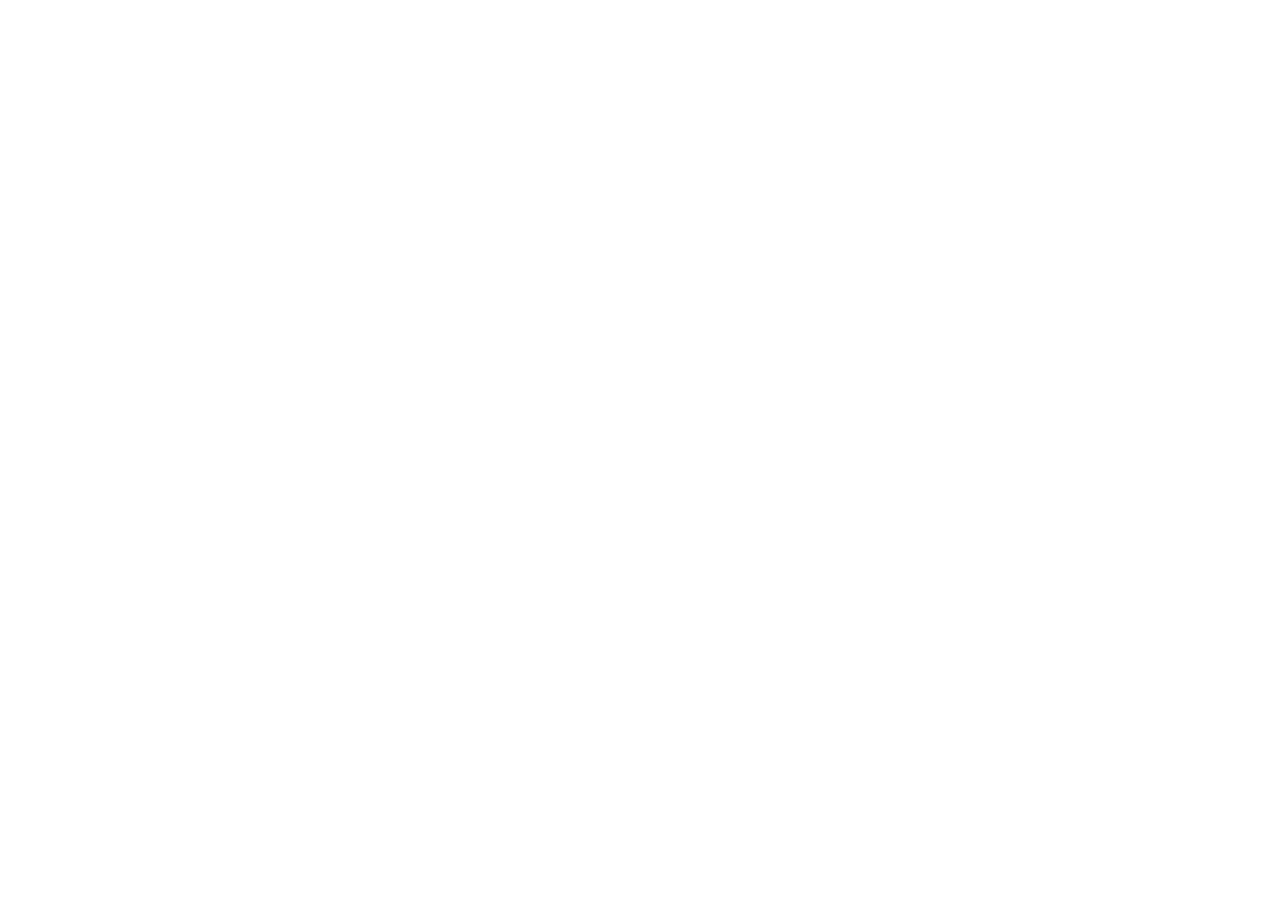
==== commit 26e6c783: "Updates" ====
--- a/index.html
+++ b/index.html
@@ -3,14 +3,14 @@
 
 <head>
     <meta name="viewport" content="width=device-width, initial-scale=1.0" charset="UTF-8">
-    <link rel="icon" type="image/x-icon" href="/flavicon.ico">
+    <link rel="icon" type="image/x-icon" href="/FRSCV-deploy/flavicon.ico">
     <link rel="preconnect" href="https://fonts.googleapis.com">
     <link rel="preconnect" href="https://fonts.gstatic.com" crossorigin>
     <link href="https://fonts.googleapis.com/css2?family=Playfair+Display:wght@400;700&family=Source+Sans+3:wght@400;500;600;700&family=Space+Grotesk:wght@400;500;600;700&display=swap" rel="stylesheet">
     <meta name="description" content="Le Pôle numérisation 3D de la Fédération de recherche Sciences & Cultures du Visuel : préserver, étudier et partager les patrimoines grâce au numérique." />
     <title>Pôle numérisation 3D · FR SCV</title>
-  <script type="module" crossorigin src="/assets/index-Kplt15tV.js"></script>
-  <link rel="stylesheet" crossorigin href="/assets/index-CR92-tvf.css">
+  <script type="module" crossorigin src="/FRSCV-deploy/assets/index-BxgrPfFN.js"></script>
+  <link rel="stylesheet" crossorigin href="/FRSCV-deploy/assets/index-CR92-tvf.css">
 </head>
 
 <body>
